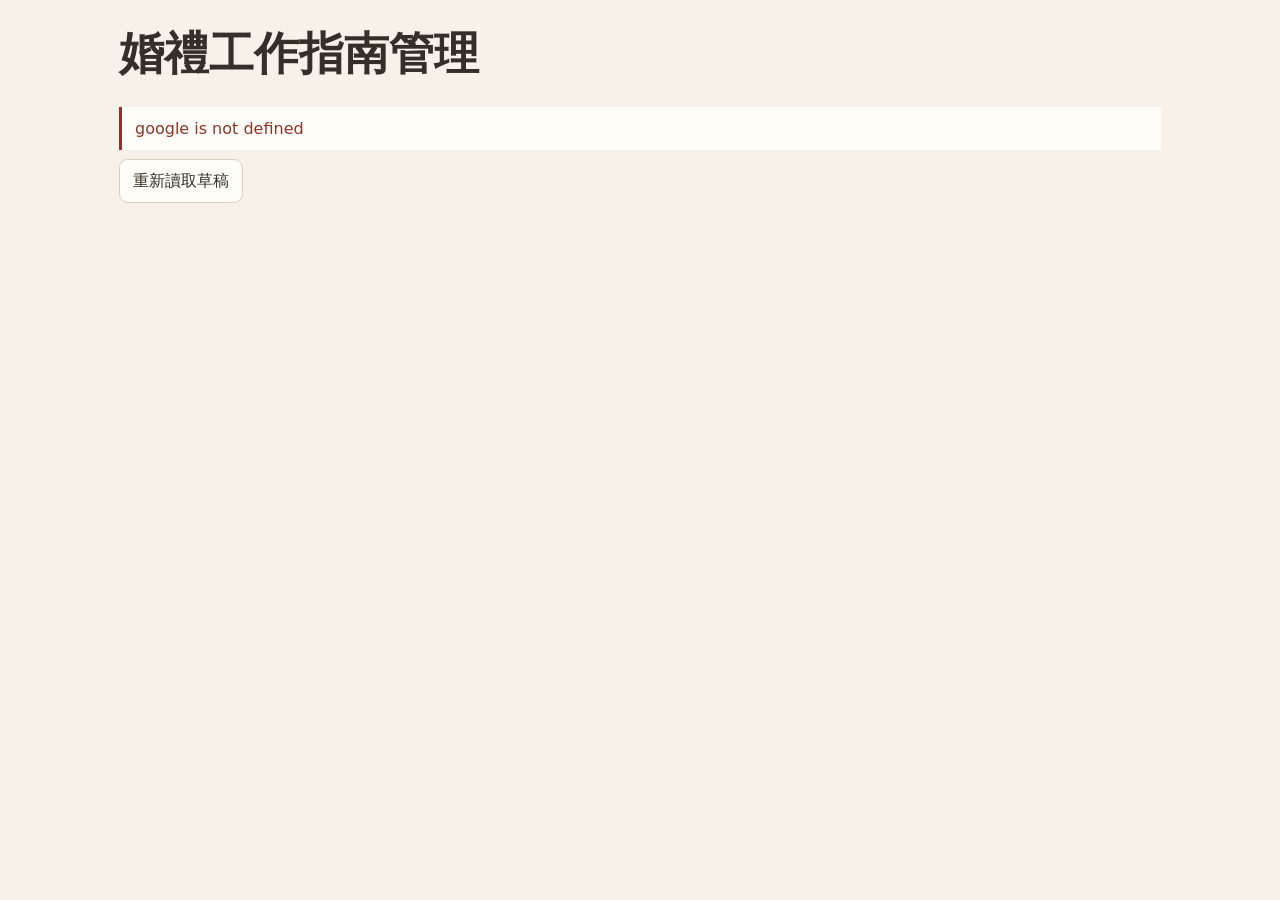
==== apps-script/admin/Editor.html @ 2d226c22 "更新顯示方式" ====
<!doctype html>
<html lang="zh-Hant">
<head>
  <meta charset="utf-8">
  <base target="_top">
  <style>
    :root { color-scheme: light; --paper:#fffdf7; --bg:#f6f2e9; --ink:#342f29; --gold:#725224; --line:#dacfbb; --error:#8c352c; }
    * { box-sizing:border-box; } body { margin:0; background:var(--bg); color:var(--ink); font:16px/1.6 system-ui,"PingFang TC",sans-serif; }
    [hidden] { display:none !important; } main { max-width:1080px; margin:auto; padding:1.2rem; } p { margin:.55rem 0; }
    h1,h2 { font-family:"Noto Serif TC","Songti TC",serif; } h1 { margin:0; font-size:clamp(1.8rem,5vw,2.8rem); } h2 { margin:.2rem 0 .65rem; }
    header, section, .toolbar, nav { margin-bottom:1rem; } header p { color:#665d4f; }
    button, input, textarea, select, .link { font:inherit; color:inherit; min-height:44px; }
    button, .link { border:1px solid var(--line); padding:.38rem .8rem; border-radius:.55rem; background:var(--paper); cursor:pointer; }
    button.primary { background:var(--gold); color:#fff; border-color:var(--gold); } button:disabled { opacity:.5; cursor:default; }
    button[aria-pressed="true"] { border-color:var(--gold); box-shadow:inset 0 -3px var(--gold); }
    button.danger { color:var(--error); } button:focus-visible, :focus-visible { outline:2px solid var(--gold); outline-offset:2px; }
    .toolbar, nav, .row-actions { display:flex; gap:.45rem; flex-wrap:wrap; align-items:center; }
    .status { border-left:3px solid var(--gold); padding:.55rem .8rem; background:var(--paper); white-space:pre-wrap; overflow-wrap:anywhere; }
    .status.error { color:var(--error); border-color:var(--error); } .muted { color:#665d4f; font-size:.92rem; }
    .panel, fieldset, .entries > details, .value-row { background:var(--paper); border:1px solid var(--line); border-radius:.7rem; padding:.75rem .9rem; min-width:0; }
    fieldset, .entries { margin:.75rem 0; } legend { font-weight:700; color:var(--gold); padding:0 .35rem; }
    label.field { display:block; margin:.55rem 0; } label.field > span { display:block; font-weight:600; }
    input:not([type=checkbox]), textarea, select { width:100%; border:1px solid var(--line); background:white; padding:.42rem .6rem; border-radius:.4rem; }
    input[type=checkbox] { min-height:0; width:1.25rem; height:1.25rem; vertical-align:middle; margin-right:.4rem; accent-color:var(--gold); }
    label.toggle { display:flex; align-items:center; min-height:44px; } textarea { resize:vertical; } code { overflow-wrap:anywhere; }
    .entries > details, .value-row { margin:.45rem 0; } .entries > details > summary { min-height:44px; cursor:pointer; padding:.35rem 0; font-weight:650; overflow-wrap:anywhere; }
    .entries { list-style:none; padding:0; } .value-row { display:flex; gap:.5rem; align-items:center; flex-wrap:wrap; }
    .value-row .field { flex:1 1 220px; margin:0; } .row-actions { margin:.35rem 0; }
    .work-item-fields { flex:1 1 250px; min-width:0; }
    .section-heading { display:flex; justify-content:space-between; flex-wrap:wrap; gap:.5rem; align-items:center; }
    .history { padding:0; list-style:none; } .history li { display:flex; justify-content:space-between; align-items:center; flex-wrap:wrap; gap:.5rem; border-top:1px solid var(--line); padding:.5rem 0; }
    iframe { width:100%; height:72vh; border:1px solid var(--line); border-radius:.6rem; background:var(--paper); }
    dialog { max-width:min(90vw,30rem); padding:1rem; background:var(--paper); color:var(--ink); border:1px solid var(--line); border-radius:.7rem; }
    dialog::backdrop { background:#342f2950; }
    dialog .toolbar { margin:.9rem 0 0; justify-content:flex-end; }
    input[type=file] { margin:.5rem 0; } small { font-size:.85rem; } .field small { display:block; }
    @media(max-width:520px) { main { padding:.7rem; } fieldset, .panel, .entries > details, .value-row { padding:.5rem; } }
  </style>
</head>
<body>
<main>
  <header>
    <h1>婚禮工作指南管理</h1>
    <p id="versions" aria-live="polite"></p>
  </header>
  <p class="status" id="status" role="status">正在讀取婚禮資料…</p>
  <div class="toolbar" id="reload-controls"><button type="button" id="reload">重新讀取草稿</button></div>
  <section id="setup" class="panel" hidden>
    <h2>建立第一份草稿</h2>
    <p>選擇從目前工作指南匯出的初始化 JSON。</p>
    <input id="seed" aria-label="婚禮資料 JSON" type="file" accept=".json,application/json">
    <div class="toolbar"><button type="button" id="review-seed">讀取並檢視</button><button type="button" id="initialize" class="primary" disabled>建立草稿</button></div>
    <p id="seed-info" class="muted"></p>
  </section>
  <div id="manager" hidden>
    <div class="toolbar">
      <button type="button" id="save" class="primary">儲存草稿</button>
      <button type="button" id="preview">預覽</button>
      <button type="button" id="publish">發布</button>
      <button type="button" id="export">匯出已儲存草稿</button>
      <button type="button" id="export-local">匯出目前修改</button>
    </div>
    <p class="muted">可見欄位會公開給工作人員。私人資料請填在內部備註，或把該項目設為隱藏。</p>
    <nav id="tabs" aria-label="編輯區塊"></nav>
    <section class="panel" id="workspace" aria-labelledby="section-name">
      <div class="section-heading"><h2 id="section-name"></h2><button type="button" id="edit">✎ 編輯</button></div>
      <div id="fields" hidden></div>
    </section>
    <section class="panel" id="preview-panel" hidden>
      <div class="section-heading"><h2>草稿預覽</h2><button type="button" id="close-preview">關閉預覽</button></div>
      <div id="preview-frame"></div>
    </section>
    <details class="panel"><summary>發布紀錄與還原</summary><ul class="history" id="history"></ul></details>
  </div>
</main>
<dialog id="confirmation" aria-labelledby="confirm-message">
  <p id="confirm-message"></p>
  <form class="toolbar" method="dialog">
    <button value="cancel" autofocus>取消</button>
    <button class="primary" id="confirm-yes" value="confirm">確認</button>
  </form>
</dialog>
<script>
'use strict';
const get = (id) => document.getElementById(id);
const tabs = [
  ['總流程', ['schedule', 'keyTimes']],
  ['人員及兼任', ['people', 'management', 'assignments']],
  ['工作組別', ['teams']],
  ['節目及影音', ['ceremony', 'cameraPositions', 'avCues', 'avInfo', 'avChecklist', 'equipment']],
  ['攝影及合照', ['photoGroups', 'photoServices']],
  ['撤場及婚宴', ['cleanup', 'reception']],
  ['顯示及其他資訊', ['sections', 'weddingInfo', 'venues', 'seating', 'privateNotes']]
];
const states = { confirmed:'已確認', tentative:'暫定', pending:'待公布' };
let model = null;
let draft;
let dirty = false;
let busy = false;
let selectedTab = 0;
let editing = false;
let seedReview = null;
let previewSession = null;

function node(tag, text) {
  const element = document.createElement(tag);
  if (text !== undefined) element.textContent = text;
  return element;
}
function button(text, click, className = '') {
  const item = node('button', text);
  item.type = 'button';
  item.className = className;
  item.onclick = click;
  return item;
}
function message(text, error = false) {
  get('status').textContent = text;
  get('status').classList.toggle('error', error);
}
function requestConfirmation(text) {
  const dialog = get('confirmation');
  dialog.returnValue = '';
  get('confirm-message').textContent = text;
  dialog.showModal();
  return new Promise((resolve) => {
    dialog.addEventListener('close', () => resolve(dialog.returnValue === 'confirm'), { once:true });
  });
}
function rpc(action, payload = {}) {
  return new Promise((resolve, reject) =>
    google.script.run.withSuccessHandler(resolve).withFailureHandler(reject).adminRequest(action, payload)
  );
}
async function perform(work) {
  if (busy) return;
  busy = true;
  document.querySelectorAll('button, input, textarea, select').forEach((control) => {
    control.dataset.wasDisabled = String(control.disabled);
    control.disabled = true;
  });
  try { await work(); }
  catch (error) { message(error.message || String(error), true); }
  finally {
    busy = false;
    document.querySelectorAll('[data-was-disabled]').forEach((control) => {
      control.disabled = control.dataset.wasDisabled === 'true';
      delete control.dataset.wasDisabled;
    });
    get('initialize').disabled = !seedReview;
  }
}
function formatTime(value) {
  return value ? new Date(value).toLocaleString('zh-TW', { timeZone:'Asia/Taipei', hour12:false }) : '尚未儲存';
}
function updateVersions() {
  if (!model) return;
  const published = model.published ? 'v' + model.published.version + '・' + formatTime(model.published.updatedAt) : '尚未發布';
  get('versions').textContent = (dirty ? '有未儲存的修改' : '草稿 ' + formatTime(model.draftUpdatedAt)) + '｜公開版本 ' + published;
}
function changed() { dirty = true; updateVersions(); }
window.addEventListener('beforeunload', (event) => {
  if (dirty) { event.preventDefault(); event.returnValue = ''; }
});

function applyState(result) {
  closePreview();
  model = { ...model, ...result };
  draft = result.draft;
  dirty = false;
  get('setup').hidden = Boolean(draft);
  get('manager').hidden = !draft;
  updateVersions();
  if (draft) {
    renderTabs();
    renderSection();
    renderHistory();
  }
}
function renderTabs() {
  get('tabs').replaceChildren(...tabs.map(([title], index) => {
    const item = button(title, () => {
      if (busy) return;
      selectedTab = index;
      editing = false;
      renderTabs();
      renderSection();
    });
    item.setAttribute('aria-pressed', String(index === selectedTab));
    return item;
  }));
}
function renderSection() {
  const [title, keys] = tabs[selectedTab];
  get('section-name').textContent = title;
  get('edit').textContent = editing ? '收合編輯' : '✎ 編輯';
  get('edit').setAttribute('aria-expanded', String(editing));
  get('fields').hidden = !editing;
  get('fields').replaceChildren();
  if (editing) keys.forEach((key) => renderField(get('fields'), model.schema.fields[key], draft, key));
}
get('edit').onclick = () => { editing = !editing; renderSection(); };

function optionsFor(type) {
  if (type === 'person') return draft.people.map(({ id, name }) => [id, name + '（' + id + '）']);
  if (type === 'team') return [...draft.teams, ...(draft.reception.groups || [])].map(({ id, name }) => [id, name]);
  if (type === 'event') return draft.schedule.flatMap(({ date, events }) => events.map(({ id, time, title }) => [id, date + ' ' + time + ' ' + title]));
  return Object.entries(states);
}
function fresh(spec) {
  if (spec.type === 'workItem') return { text: '' };
  if (spec.type === 'object') {
    return Object.fromEntries(Object.entries(spec.fields).filter(([, field]) => !field.optional).map(([key, field]) => [key, fresh(field)]));
  }
  if (spec.type === 'list') return [];
  if (spec.type === 'bool') return false;
  if (spec.type === 'status') return 'confirmed';
  if (spec.type === 'id') return 'item-' + crypto.randomUUID();
  return '';
}
function titleFor(item, spec, index) {
  const name = item.name || item.title || item.label || item.date || item.role || item.moment ||
    (item.personId && draft.people.find(({ id }) => id === item.personId)?.name) || item.id || (spec.label + ' ' + (index + 1));
  return (item.hidden ? '（已隱藏）' : '') + name.replace(/\{person:([^{}]+)\}/g, (_, id) => draft.people.find((person) => person.id === id)?.name || id);
}
function renderField(parent, spec, owner, key) {
  if (spec.type === 'object' || spec.type === 'list') {
    const box = node('fieldset');
    box.append(node('legend', spec.label));
    parent.append(box);
    if (spec.type === 'list') {
      renderList(box, spec, owner, key);
    } else {
      const value = owner[key] || {};
      Object.entries(spec.fields).forEach(([childKey, field]) => {
        if (!owner[key]) {
          const wrapper = node('div');
          wrapper.addEventListener('input', () => { owner[key] = value; });
          box.append(wrapper);
          renderField(wrapper, field, value, childKey);
        } else renderField(box, field, value, childKey);
      });
    }
    return;
  }
  const label = node('label');
  label.className = spec.type === 'bool' ? 'toggle' : 'field';
  let control;
  if (spec.type === 'bool') {
    control = node('input');
    control.type = 'checkbox';
    control.checked = owner[key] === true;
    label.append(control, node('span', spec.label));
  } else {
    label.append(node('span', spec.label));
    if (['person', 'team', 'event', 'status'].includes(spec.type)) {
      control = node('select');
      control.append(new Option('請選擇', ''));
      optionsFor(spec.type).forEach(([value, title]) => control.append(new Option(title, value)));
      if (owner[key] && ![...control.options].some((option) => option.value === owner[key])) {
        control.append(new Option('找不到 ' + owner[key], owner[key]));
      }
    } else {
      control = node(spec.type === 'id' ? 'input' : 'textarea');
      if (spec.type === 'id') control.readOnly = true;
      else {
        control.rows = String(owner[key] || '').length > 55 || spec.private ? 3 : 1;
        control.maxLength = spec.maxLength || (spec.private ? 12000 : 2500);
      }
    }
    control.value = owner[key] || '';
    label.append(control);
  }
  control.addEventListener('input', () => {
    owner[key] = spec.type === 'bool' ? control.checked : control.value;
    changed();
  });
  parent.append(label);
  if (spec.type === 'text' && !spec.private && /\{person:/.test(control.value)) {
    label.append(node('small', '人員代碼會在公開頁顯示對應姓名，修改姓名時會同步更新。'));
  }
}

function renderList(box, spec, owner, key) {
  const entries = node('div');
  entries.className = 'entries';
  const array = () => owner[key] || [];
  function draw(openIndex) {
    entries.replaceChildren();
    array().forEach((value, index) => {
      const isWork = spec.item.type === 'workItem';
      const isObject = spec.item.type === 'object';
      const row = node(isObject ? 'details' : 'div');
      if (isObject) {
        row.open = index === openIndex;
        row.append(node('summary', titleFor(value, spec.item, index)));
      } else row.className = 'value-row';
      const actions = node('div');
      actions.className = 'row-actions';
      function move(offset) {
        const target = index + offset;
        [array()[index], array()[target]] = [array()[target], array()[index]];
        changed();
        draw(target);
      }
      const up = button('上移', () => move(-1));
      const down = button('下移', () => move(1));
      up.disabled = index === 0;
      down.disabled = index === array().length - 1;
      actions.append(up, down, button('刪除', async () => {
        if (!await requestConfirmation('確定從草稿刪除這一項？')) return;
        if (!await requestConfirmation('請再次確認刪除。修改會在儲存草稿後同步。')) return;
        array().splice(index, 1);
        changed();
        draw();
      }, 'danger'));
      if (isObject) {
        row.append(actions);
        Object.entries(spec.item.fields).forEach(([fieldKey, field]) => renderField(row, field, value, fieldKey));
        row.addEventListener('input', () => { row.querySelector('summary').textContent = titleFor(value, spec.item, index); });
      } else if (isWork) {
        const item = typeof value === 'string' ? { text: value } : value;
        const fields = node('div');
        fields.className = 'work-item-fields';
        Object.entries(spec.item.fields).forEach(([fieldKey, field]) => renderField(fields, field, item, fieldKey));
        fields.addEventListener('input', () => { array()[index] = item; });
        row.append(fields, actions);
      } else {
        renderField(row, spec.item, array(), index);
        row.append(actions);
      }
      entries.append(row);
    });
  }
  box.append(entries, button('新增' + (spec.item.type === 'object' ? spec.item.label : spec.item.label === '人員' ? '人員' : '一項'), () => {
    if (!owner[key]) owner[key] = [];
    array().push(fresh(spec.item));
    changed();
    draw(array().length - 1);
    entries.lastElementChild?.querySelector('input:not([readonly]),textarea,select')?.focus();
  }));
  draw();
}

function renderHistory() {
  const list = get('history');
  list.replaceChildren();
  if (!model.history.length) list.append(node('li', '尚無發布紀錄'));
  model.history.forEach((entry) => {
    const row = node('li');
    row.append(node('span', 'v' + entry.version + '・' + formatTime(entry.updatedAt) + (entry.summary ? '・' + entry.summary : '')));
    const actions = node('div');
    actions.className = 'row-actions';
    actions.append(button('匯出', () => perform(async () => download(await rpc('export', { version:entry.version })))), button('還原至草稿', async () => {
      if (!await requestConfirmation('將 v' + entry.version + ' 還原到草稿？目前草稿與未儲存修改會被取代，公開版本仍會保留。')) return;
      perform(async () => {
        applyState(await rpc('restore', { revision:model.revision, version:entry.version }));
        message('已還原至草稿。預覽確認後可發布。');
      });
    }));
    row.append(actions);
    list.append(row);
  });
}
function download(value) {
  const blob = new Blob([JSON.stringify(value, null, 2)], { type:'application/json' });
  const link = node('a');
  const url = URL.createObjectURL(blob);
  link.href = url;
  link.download = '婚禮工作資料-' + (value.version || '未儲存') + '.json';
  link.click();
  setTimeout(() => URL.revokeObjectURL(url), 1000);
}
async function reload() {
  if (dirty && !await requestConfirmation('重新讀取會捨棄未儲存的修改。確定繼續？')) return;
  perform(async () => {
    applyState(await rpc('load'));
    message(draft ? '已讀取伺服器草稿。' : '請先建立第一份草稿。');
  });
}
get('reload').onclick = reload;
get('seed').onchange = () => {
  seedReview = null;
  get('seed-info').textContent = '';
  get('initialize').disabled = true;
};
get('review-seed').onclick = () => perform(async () => {
  const file = get('seed').files[0];
  if (!file || file.size > 800000) throw new Error('請選擇有效的初始化 JSON 檔案。');
  const parsed = JSON.parse(await file.text());
  const candidate = parsed.data || parsed;
  const sanitized = await rpc('preview', { data:candidate });
  seedReview = candidate;
  get('seed-info').textContent = '已驗證。含 ' + candidate.people.length + ' 位人員、' + candidate.teams.length + ' 個工作組別。';
  showPreview(sanitized);
});
get('initialize').onclick = () => perform(async () => {
  if (!seedReview) return;
  applyState(await rpc('initialize', { revision:model.revision, data:seedReview }));
  seedReview = null;
  message('已建立草稿，確認預覽後可發布。');
});
get('save').onclick = () => perform(async () => {
  if (!dirty) { message('草稿已是最新儲存版本。'); return; }
  applyState(await rpc('save', { revision:model.revision, data:draft }));
  message('草稿已儲存。');
});
get('publish').onclick = async () => {
  if (dirty) { message('請先儲存修改，再發布草稿。', true); return; }
  if (!await requestConfirmation('確定發布此草稿？所有工作人員將看到此版本。')) return;
  perform(async () => {
    applyState(await rpc('publish', { revision:model.revision }));
    message('已發布 v' + model.published.version + '・' + formatTime(model.published.updatedAt));
  });
};
get('export').onclick = () => perform(async () => download(await rpc('export')));
get('export-local').onclick = () => download({ data:draft });
get('preview').onclick = () => perform(async () => showPreview(await rpc('preview', { data:draft })));
get('close-preview').onclick = closePreview;

function closePreview() {
  clearTimeout(previewSession?.timer);
  previewSession = null;
  get('preview-frame').replaceChildren();
  get('preview-panel').hidden = true;
}
function showPreview(data) {
  closePreview();
  const panel = get('preview-panel');
  const parent = draft ? get('manager') : get('setup');
  parent.append(panel);
  const url = new URL(model.siteUrl);
  const nonce = crypto.randomUUID();
  url.hash = 'staff-preview=' + nonce;
  const frame = node('iframe');
  frame.title = '婚禮工作指南草稿預覽';
  frame.referrerPolicy = 'no-referrer';
  frame.src = url.href;
  previewSession = { frame, nonce, origin:url.origin, data, timer:setTimeout(() => {
    message('預覽頁未回應，請確認工作人員網站已安裝預覽功能且網址正確。', true);
  }, 12000) };
  get('preview-frame').append(frame);
  panel.hidden = false;
  panel.scrollIntoView({ block:'start' });
}
window.addEventListener('message', (event) => {
  const session = previewSession;
  if (!session || event.source !== session.frame.contentWindow || event.origin !== session.origin) return;
  if (event.data?.type !== 'staff-preview-ready' || event.data?.nonce !== session.nonce) return;
  clearTimeout(session.timer);
  session.frame.contentWindow.postMessage({ type:'staff-preview-data', nonce:session.nonce, data:session.data }, session.origin);
  message('正在預覽目前草稿。');
});
reload();
</script>
</body>
</html>
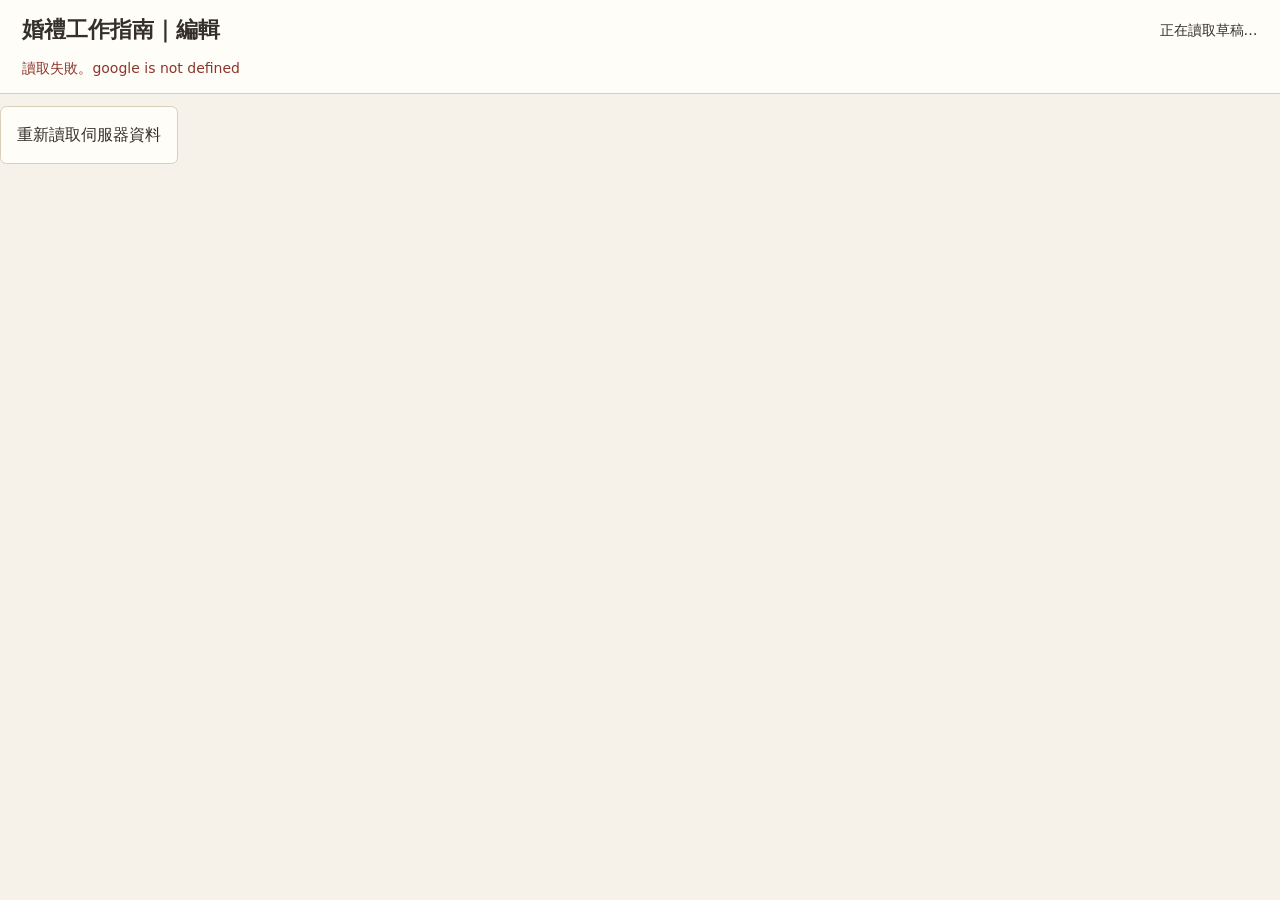
==== commit 596ea8cc: "介面更新" ====
--- a/apps-script/admin/Editor.html
+++ b/apps-script/admin/Editor.html
@@ -1,111 +1,141 @@
 <!doctype html>
 <html lang="zh-Hant">
 <head>
-  <meta charset="utf-8">
-  <base target="_top">
-  <style>
-    :root { color-scheme: light; --paper:#fffdf7; --bg:#f6f2e9; --ink:#342f29; --gold:#725224; --line:#dacfbb; --error:#8c352c; }
-    * { box-sizing:border-box; } body { margin:0; background:var(--bg); color:var(--ink); font:16px/1.6 system-ui,"PingFang TC",sans-serif; }
-    [hidden] { display:none !important; } main { max-width:1080px; margin:auto; padding:1.2rem; } p { margin:.55rem 0; }
-    h1,h2 { font-family:"Noto Serif TC","Songti TC",serif; } h1 { margin:0; font-size:clamp(1.8rem,5vw,2.8rem); } h2 { margin:.2rem 0 .65rem; }
-    header, section, .toolbar, nav { margin-bottom:1rem; } header p { color:#665d4f; }
-    button, input, textarea, select, .link { font:inherit; color:inherit; min-height:44px; }
-    button, .link { border:1px solid var(--line); padding:.38rem .8rem; border-radius:.55rem; background:var(--paper); cursor:pointer; }
-    button.primary { background:var(--gold); color:#fff; border-color:var(--gold); } button:disabled { opacity:.5; cursor:default; }
-    button[aria-pressed="true"] { border-color:var(--gold); box-shadow:inset 0 -3px var(--gold); }
-    button.danger { color:var(--error); } button:focus-visible, :focus-visible { outline:2px solid var(--gold); outline-offset:2px; }
-    .toolbar, nav, .row-actions { display:flex; gap:.45rem; flex-wrap:wrap; align-items:center; }
-    .status { border-left:3px solid var(--gold); padding:.55rem .8rem; background:var(--paper); white-space:pre-wrap; overflow-wrap:anywhere; }
-    .status.error { color:var(--error); border-color:var(--error); } .muted { color:#665d4f; font-size:.92rem; }
-    .panel, fieldset, .entries > details, .value-row { background:var(--paper); border:1px solid var(--line); border-radius:.7rem; padding:.75rem .9rem; min-width:0; }
-    fieldset, .entries { margin:.75rem 0; } legend { font-weight:700; color:var(--gold); padding:0 .35rem; }
-    label.field { display:block; margin:.55rem 0; } label.field > span { display:block; font-weight:600; }
-    input:not([type=checkbox]), textarea, select { width:100%; border:1px solid var(--line); background:white; padding:.42rem .6rem; border-radius:.4rem; }
-    input[type=checkbox] { min-height:0; width:1.25rem; height:1.25rem; vertical-align:middle; margin-right:.4rem; accent-color:var(--gold); }
-    label.toggle { display:flex; align-items:center; min-height:44px; } textarea { resize:vertical; } code { overflow-wrap:anywhere; }
-    .entries > details, .value-row { margin:.45rem 0; } .entries > details > summary { min-height:44px; cursor:pointer; padding:.35rem 0; font-weight:650; overflow-wrap:anywhere; }
-    .entries { list-style:none; padding:0; } .value-row { display:flex; gap:.5rem; align-items:center; flex-wrap:wrap; }
-    .value-row .field { flex:1 1 220px; margin:0; } .row-actions { margin:.35rem 0; }
-    .work-item-fields { flex:1 1 250px; min-width:0; }
-    .section-heading { display:flex; justify-content:space-between; flex-wrap:wrap; gap:.5rem; align-items:center; }
-    .history { padding:0; list-style:none; } .history li { display:flex; justify-content:space-between; align-items:center; flex-wrap:wrap; gap:.5rem; border-top:1px solid var(--line); padding:.5rem 0; }
-    iframe { width:100%; height:72vh; border:1px solid var(--line); border-radius:.6rem; background:var(--paper); }
-    dialog { max-width:min(90vw,30rem); padding:1rem; background:var(--paper); color:var(--ink); border:1px solid var(--line); border-radius:.7rem; }
-    dialog::backdrop { background:#342f2950; }
-    dialog .toolbar { margin:.9rem 0 0; justify-content:flex-end; }
-    input[type=file] { margin:.5rem 0; } small { font-size:.85rem; } .field small { display:block; }
-    @media(max-width:520px) { main { padding:.7rem; } fieldset, .panel, .entries > details, .value-row { padding:.5rem; } }
-  </style>
+<meta charset="utf-8">
+<base target="_top">
+<style>
+  :root { color-scheme:light; --paper:#fffdf7; --bg:#f6f2e9; --ink:#342f29; --gold:#725224; --line:#dacfbb; --error:#8c352c; }
+  * { box-sizing:border-box; }
+  body { margin:0; color:var(--ink); background:var(--bg); font:16px/1.5 system-ui,"PingFang TC",sans-serif; }
+  [hidden] { display:none!important; }
+  button,input,textarea,select { font:inherit; color:inherit; }
+  button { min-height:44px; padding:.35rem .7rem; border:1px solid var(--line); border-radius:.4rem; background:var(--paper); cursor:pointer; }
+  button:disabled { opacity:.5; cursor:default; }
+  button.primary { background:var(--gold); color:white; border-color:var(--gold); }
+  button.quiet { border-color:transparent; background:transparent; }
+  button[aria-pressed="true"] { border-color:var(--gold); color:var(--gold); }
+  :focus-visible { outline:2px solid var(--gold); outline-offset:2px; }
+  h1,h2,h3,p { margin:.35rem 0; }
+  h1,h2 { font-family:"Noto Serif TC","Songti TC",serif; }
+  h1 { font-size:1.35rem; } h2 { font-size:1.35rem; } h3 { font-size:1rem; }
+  header { background:var(--paper); border-bottom:1px solid var(--line); position:sticky; top:0; z-index:1; }
+  .top { max-width:1360px; margin:auto; padding:.55rem clamp(.6rem,3vw,1.4rem); }
+  .row { display:flex; flex-wrap:wrap; gap:.35rem .5rem; align-items:center; }
+  .spread { justify-content:space-between; }
+  #state,#feedback,#frame-status { font-size:.875rem; }
+  #feedback,#form-error { white-space:pre-line; overflow-wrap:anywhere; }
+  .error,.danger { color:var(--error); }
+  .muted { color:#655a49; }
+  #manager { max-width:1360px; margin:auto; padding:0 clamp(.35rem,3vw,1.4rem); }
+  .nav { padding:.3rem 0; }
+  iframe { display:block; width:100%; height:calc(100dvh - 156px); min-height:380px; border:1px solid var(--line); border-radius:.5rem; background:var(--bg); }
+  body:has(#tools:not([hidden])) { height:100dvh; display:grid; grid-template-rows:auto minmax(0,1fr); overflow:hidden; }
+  body:has(#tools:not([hidden])) #manager { width:100%; margin:0 auto; display:flex; flex-direction:column; }
+  body:has(#tools:not([hidden])) #frame { min-height:0; flex:1; padding-bottom:.45rem; }
+  body:has(#tools:not([hidden])) iframe { height:100%; min-height:0; }
+  dialog { width:min(calc(100% - 1rem),39rem); max-height:calc(100dvh - 1rem); margin:auto; padding:0; border:1px solid var(--line); border-radius:.65rem; color:var(--ink); background:var(--paper); }
+  dialog::backdrop { background:#342f2955; }
+  .dialog-head,.dialog-body,.dialog-foot { padding:.68rem 1rem; }
+  .dialog-head { position:sticky; top:0; z-index:1; background:var(--paper); border-bottom:1px solid var(--line); }
+  .dialog-foot { position:sticky; bottom:0; background:var(--paper); border-top:1px solid var(--line); justify-content:flex-end; }
+  .dialog-body>*+* { margin-top:.65rem; }
+  .field { display:block; min-width:0; }
+  .field>span { display:block; font-weight:650; margin-bottom:.22rem; }
+  input:not([type=checkbox]),textarea,select { width:100%; min-height:44px; padding:.4rem .6rem; border:1px solid var(--line); border-radius:.35rem; background:white; }
+  textarea { resize:vertical; }
+  .toggle { display:flex; align-items:center; gap:.5rem; min-height:44px; }
+  input[type=checkbox] { width:1.2rem; height:1.2rem; accent-color:var(--gold); margin:0; flex-shrink:0; }
+  details > summary { min-height:44px; padding:.55rem 0; cursor:pointer; font-weight:650; overflow-wrap:anywhere; }
+  .fields { display:grid; gap:.6rem; min-width:0; }
+  .entries,.history,.options,.changes { list-style:none; margin:0; padding:0; }
+  .entries>details,.entries>.value-row,.history>li,.changes>li,.options>li { border-top:1px solid var(--line); }
+  .value-row,.changes>li,.history>li { padding:.55rem 0; overflow-wrap:anywhere; }
+  .entries>details>.fields { padding:.15rem 0 .55rem; }
+  .option { width:100%; text-align:left; }
+  .member-options { margin:0; max-height:12rem; overflow:auto; display:grid; grid-template-columns:repeat(auto-fit,minmax(7rem,1fr)); padding:0 .2rem; }
+  .entry-tools { margin:.25rem 0 .6rem; }
+  .changes dl { display:grid; grid-template-columns:max-content minmax(0,1fr); gap:.2rem .8rem; margin:.3rem 0; }
+  .changes dt { color:#655a49; } .changes dd { margin:0; white-space:pre-wrap; }
+  #setup, #retry { margin:.7rem auto; max-width:36rem; padding:1rem; }
+  @media(max-width:560px) {
+    .top { padding:.4rem .55rem; }
+    h1 { font-size:1.15rem; }
+    iframe { height:calc(100dvh - 196px); }
+    .nav { gap:.15rem; } .nav button { padding-inline:.3rem; font-size:.8125rem; }
+    .dialog-head,.dialog-body,.dialog-foot { padding:.55rem .7rem; }
+  }
+</style>
 </head>
 <body>
-<main>
-  <header>
-    <h1>婚禮工作指南管理</h1>
-    <p id="versions" aria-live="polite"></p>
-  </header>
-  <p class="status" id="status" role="status">正在讀取婚禮資料…</p>
-  <div class="toolbar" id="reload-controls"><button type="button" id="reload">重新讀取草稿</button></div>
-  <section id="setup" class="panel" hidden>
-    <h2>建立第一份草稿</h2>
-    <p>選擇從目前工作指南匯出的初始化 JSON。</p>
-    <input id="seed" aria-label="婚禮資料 JSON" type="file" accept=".json,application/json">
-    <div class="toolbar"><button type="button" id="review-seed">讀取並檢視</button><button type="button" id="initialize" class="primary" disabled>建立草稿</button></div>
-    <p id="seed-info" class="muted"></p>
-  </section>
-  <div id="manager" hidden>
-    <div class="toolbar">
-      <button type="button" id="save" class="primary">儲存草稿</button>
-      <button type="button" id="preview">預覽</button>
-      <button type="button" id="publish">發布</button>
-      <button type="button" id="export">匯出已儲存草稿</button>
-      <button type="button" id="export-local">匯出目前修改</button>
+<header>
+  <div class="top">
+    <div class="row spread"><h1>婚禮工作指南｜編輯</h1><span id="state" role="status">正在讀取草稿…</span></div>
+    <div class="row" id="tools" hidden>
+      <button id="save" type="button">儲存草稿</button>
+      <button id="preview" type="button" aria-pressed="false">預覽</button>
+      <button id="publish" type="button" class="primary">發布</button>
+      <button id="advanced" type="button" class="quiet">進階設定</button>
     </div>
-    <p class="muted">可見欄位會公開給工作人員。私人資料請填在內部備註，或把該項目設為隱藏。</p>
-    <nav id="tabs" aria-label="編輯區塊"></nav>
-    <section class="panel" id="workspace" aria-labelledby="section-name">
-      <div class="section-heading"><h2 id="section-name"></h2><button type="button" id="edit">✎ 編輯</button></div>
-      <div id="fields" hidden></div>
-    </section>
-    <section class="panel" id="preview-panel" hidden>
-      <div class="section-heading"><h2>草稿預覽</h2><button type="button" id="close-preview">關閉預覽</button></div>
-      <div id="preview-frame"></div>
-    </section>
-    <details class="panel"><summary>發布紀錄與還原</summary><ul class="history" id="history"></ul></details>
+    <p id="feedback" role="status" hidden></p>
   </div>
+</header>
+<button id="retry" type="button" hidden>重新讀取伺服器資料</button>
+<section id="setup" hidden>
+  <h2>建立第一份草稿</h2>
+  <input id="seed" aria-label="婚禮資料 JSON" type="file" accept=".json,application/json">
+  <div class="row"><button id="review-seed" type="button">驗證並預覽</button><button id="initialize" type="button" class="primary" disabled>建立草稿</button></div>
+  <p id="seed-info" class="muted"></p>
+</section>
+<main id="manager" hidden>
+  <nav class="row nav" aria-label="編輯導覽" id="navigation">
+    <button type="button" data-section="schedule" aria-pressed="true" class="quiet">當日總流程</button>
+    <button type="button" data-section="teams" class="quiet">工作分配及各組指南</button>
+    <button type="button" data-section="reception" class="quiet">婚宴安排</button>
+    <button type="button" id="library">新增／隱藏</button>
+  </nav>
+  <p id="frame-status" class="muted" role="status" hidden></p>
+  <div id="frame"></div>
 </main>
+<dialog id="panel" aria-labelledby="panel-title">
+  <div class="dialog-head row spread"><h2 id="panel-title"></h2><button type="button" id="close" class="quiet">關閉</button></div>
+  <div class="dialog-body" id="panel-body"></div>
+  <div class="dialog-foot row" id="panel-actions"></div>
+</dialog>
 <dialog id="confirmation" aria-labelledby="confirm-message">
-  <p id="confirm-message"></p>
-  <form class="toolbar" method="dialog">
-    <button value="cancel" autofocus>取消</button>
-    <button class="primary" id="confirm-yes" value="confirm">確認</button>
-  </form>
+  <div class="dialog-body" id="confirm-message"></div>
+  <form class="dialog-foot row" method="dialog"><button value="cancel" autofocus>取消</button><button value="confirm" class="primary">確認</button></form>
 </dialog>
 <script>
 'use strict';
 const get = (id) => document.getElementById(id);
-const tabs = [
-  ['總流程', ['schedule', 'keyTimes']],
-  ['人員及兼任', ['people', 'management', 'assignments']],
-  ['工作組別', ['teams']],
-  ['節目及影音', ['ceremony', 'cameraPositions', 'avCues', 'avInfo', 'avChecklist', 'equipment']],
-  ['攝影及合照', ['photoGroups', 'photoServices']],
-  ['撤場及婚宴', ['cleanup', 'reception']],
-  ['顯示及其他資訊', ['sections', 'weddingInfo', 'venues', 'seating', 'privateNotes']]
-];
 const states = { confirmed:'已確認', tentative:'暫定', pending:'待公布' };
-let model = null;
-let draft;
-let dirty = false;
-let busy = false;
-let selectedTab = 0;
-let editing = false;
-let seedReview = null;
-let previewSession = null;
-
+const friendly = {
+  overviewTitle:'總流程顯示名稱（可留空）', overviewHidden:'從當日總流程隱藏',
+  indexHidden:'從工作分配索引隱藏', guideTeamIds:'也顯示於以下工作指南',
+  memberIds:'組員', supportIds:'機動支援', candidateIds:'待核對姓名',
+  scheduleId:'沿用總流程時間', startEventId:'開始時間連結', endEventId:'目標結束時間連結',
+  summary:'工作說明', note:'補充說明', advanceTeam:'先遣人員', status:'安排狀態'
+};
+const areas = {
+  schedule:['當日總流程','schedule'], teams:['工作組別','teams'], reception:['婚宴安排','reception'],
+  management:['現場統籌及各區負責人','management'], assignments:['兼任工作交接','assignments'],
+  ceremony:['婚禮節目及時間','ceremony'], cameraPositions:['直播機位','cameraPositions'],
+  avCues:['影音操作提示','avCues'], avChecklist:['影音測試及設備說明','avChecklist','equipment','avInfo'],
+  photoGroups:['大合照安排','photoGroups'], photoServices:['攝影及背板服務','photoServices'],
+  cleanup:['撤場期限、工作及物資去向','cleanup'], venues:['場地、地址及動線','venues'],
+  seating:['座位及大合照配置說明','seating'], people:['工作人員名單','people'],
+  sections:['網站區塊顯示設定','sections'], weddingInfo:['新人及場地資訊','weddingInfo'],
+  keyTimes:['重要時間','keyTimes'], privateNotes:['內部備註','privateNotes']
+};
+let model, draft, visibleDraft, session, transaction, seedReview;
+let dirty = false, busy = false, checking = false, previewOnly = false, selectedSection = 'schedule';
+
+const copy = (value) => JSON.parse(JSON.stringify(value));
+const same = (a, b) => JSON.stringify(a) === JSON.stringify(b);
 function node(tag, text) {
-  const element = document.createElement(tag);
-  if (text !== undefined) element.textContent = text;
-  return element;
+  const item = document.createElement(tag);
+  if (text !== undefined) item.textContent = text;
+  return item;
 }
 function button(text, click, className = '') {
   const item = node('button', text);
@@ -114,11 +144,26 @@
   item.onclick = click;
   return item;
 }
-function message(text, error = false) {
-  get('status').textContent = text;
-  get('status').classList.toggle('error', error);
-}
-function requestConfirmation(text) {
+function message(text = '', error = false) {
+  const item = get('feedback');
+  item.textContent = text;
+  item.hidden = !text;
+  item.classList.toggle('error', error);
+}
+function formatTime(value) {
+  return new Date(value).toLocaleString('zh-TW', { timeZone:'Asia/Taipei', hour12:false });
+}
+function updateState() {
+  if (!model) return;
+  const published = model.published;
+  get('state').textContent = dirty ? '尚未儲存的修改' : published?.version === model.revision
+    ? '已發布最新版本・' + formatTime(published.updatedAt)
+    : draft ? '草稿已儲存，尚未發布' : '尚未建立草稿';
+  get('save').disabled = busy || checking || !dirty;
+  get('publish').disabled = busy || checking || !dirty && published?.version === model.revision;
+  get('advanced').disabled = busy || checking;
+}
+function confirmAction(text) {
   const dialog = get('confirmation');
   dialog.returnValue = '';
   get('confirm-message').textContent = text;
@@ -132,325 +177,778 @@
     google.script.run.withSuccessHandler(resolve).withFailureHandler(reject).adminRequest(action, payload)
   );
 }
-async function perform(work) {
-  if (busy) return;
+async function perform(work, label) {
+  if (busy || checking) return;
   busy = true;
-  document.querySelectorAll('button, input, textarea, select').forEach((control) => {
-    control.dataset.wasDisabled = String(control.disabled);
-    control.disabled = true;
-  });
+  updateState();
+  message();
   try { await work(); }
-  catch (error) { message(error.message || String(error), true); }
-  finally {
-    busy = false;
-    document.querySelectorAll('[data-was-disabled]').forEach((control) => {
-      control.disabled = control.dataset.wasDisabled === 'true';
-      delete control.dataset.wasDisabled;
-    });
-    get('initialize').disabled = !seedReview;
-  }
-}
-function formatTime(value) {
-  return value ? new Date(value).toLocaleString('zh-TW', { timeZone:'Asia/Taipei', hour12:false }) : '尚未儲存';
-}
-function updateVersions() {
-  if (!model) return;
-  const published = model.published ? 'v' + model.published.version + '・' + formatTime(model.published.updatedAt) : '尚未發布';
-  get('versions').textContent = (dirty ? '有未儲存的修改' : '草稿 ' + formatTime(model.draftUpdatedAt)) + '｜公開版本 ' + published;
-}
-function changed() { dirty = true; updateVersions(); }
+  catch (error) {
+    const text = label + '。' + (error.message || String(error));
+    if (get('panel').open) {
+      get('panel-error')?.remove();
+      const item = node('p',text);
+      item.id = 'panel-error';
+      item.className = 'error';
+      item.setAttribute('role','alert');
+      get('panel-body').prepend(item);
+    } else message(text,true);
+  }
+  finally { busy = false; updateState(); }
+}
 window.addEventListener('beforeunload', (event) => {
-  if (dirty) { event.preventDefault(); event.returnValue = ''; }
+  if (dirty || transaction?.modified()) { event.preventDefault(); event.returnValue = ''; }
 });
 
-function applyState(result) {
-  closePreview();
+function frameNotice(text = '') {
+  get('frame-status').hidden = !text;
+  get('frame-status').textContent = text;
+}
+function sendPreview(type, more) {
+  if (session?.ready) session.frame.contentWindow.postMessage({ type, nonce:session.nonce, ...more }, session.origin);
+}
+function renderPreview() {
+  if (!visibleDraft) return;
+  if (!session) {
+    const url = new URL(model.siteUrl);
+    url.searchParams.set('staff-editor', '2');
+    const nonce = crypto.randomUUID();
+    url.hash = 'staff-preview=' + nonce;
+    const frame = node('iframe');
+    frame.title = '婚禮工作指南即時預覽';
+    frame.referrerPolicy = 'no-referrer';
+    frame.src = url.href;
+    session = { frame, nonce, origin:url.origin, ready:false, received:false };
+    get('frame').replaceChildren(frame);
+    frameNotice('正在開啟網站預覽…');
+    session.timer = setTimeout(() => {
+      if (!session?.received) frameNotice('預覽尚未回應。可從進階設定重新載入預覽。');
+    }, 12000);
+  }
+  session.received = false;
+  sendPreview('staff-preview-data', { data:visibleDraft, editing:Boolean(draft) && !previewOnly });
+}
+window.addEventListener('message', (event) => {
+  if (!session || event.source !== session.frame.contentWindow || event.origin !== session.origin) return;
+  const message = event.data;
+  if (message?.nonce !== session.nonce) return;
+  if (message.type === 'staff-preview-ready') {
+    session.ready = true;
+    renderPreview();
+  } else if (message.type === 'staff-preview-rendered') {
+    session.received = true;
+    clearTimeout(session.timer);
+    frameNotice();
+  } else if (message.type === 'staff-preview-edit' && session.received && draft && !previewOnly &&
+      !busy && !checking && !get('panel').open) {
+    selectContent(message.target);
+  }
+});
+function setPreviewMode(only) {
+  previewOnly = only;
+  get('preview').setAttribute('aria-pressed', String(only));
+  get('preview').textContent = only ? '返回編輯' : '預覽';
+  get('navigation').hidden = only;
+  renderPreview();
+}
+get('preview').onclick = () => { if (!busy && !checking) setPreviewMode(!previewOnly); };
+
+async function applyState(result) {
   model = { ...model, ...result };
   draft = result.draft;
   dirty = false;
   get('setup').hidden = Boolean(draft);
-  get('manager').hidden = !draft;
-  updateVersions();
-  if (draft) {
-    renderTabs();
-    renderSection();
-    renderHistory();
-  }
-}
-function renderTabs() {
-  get('tabs').replaceChildren(...tabs.map(([title], index) => {
-    const item = button(title, () => {
-      if (busy) return;
-      selectedTab = index;
-      editing = false;
-      renderTabs();
-      renderSection();
-    });
-    item.setAttribute('aria-pressed', String(index === selectedTab));
-    return item;
-  }));
-}
-function renderSection() {
-  const [title, keys] = tabs[selectedTab];
-  get('section-name').textContent = title;
-  get('edit').textContent = editing ? '收合編輯' : '✎ 編輯';
-  get('edit').setAttribute('aria-expanded', String(editing));
-  get('fields').hidden = !editing;
-  get('fields').replaceChildren();
-  if (editing) keys.forEach((key) => renderField(get('fields'), model.schema.fields[key], draft, key));
-}
-get('edit').onclick = () => { editing = !editing; renderSection(); };
-
-function optionsFor(type) {
-  if (type === 'person') return draft.people.map(({ id, name }) => [id, name + '（' + id + '）']);
-  if (type === 'team') return [...draft.teams, ...(draft.reception.groups || [])].map(({ id, name }) => [id, name]);
-  if (type === 'event') return draft.schedule.flatMap(({ date, events }) => events.map(({ id, time, title }) => [id, date + ' ' + time + ' ' + title]));
+  get('tools').hidden = !draft;
+  get('retry').hidden = true;
+  get('navigation').hidden = !draft || previewOnly;
+  updateState();
+  if (!draft) return;
+  get('manager').hidden = false;
+  try {
+    visibleDraft = await rpc('preview', { data:draft });
+    renderPreview();
+  } catch (error) {
+    frameNotice('無法更新預覽。' + (error.message || error));
+  }
+}
+async function reload() {
+  if (dirty && !await confirmAction('重新讀取會捨棄未儲存的修改。確定繼續？')) return;
+  dismissPanel();
+  await perform(async () => applyState(await rpc('load')), '讀取失敗');
+  if (!model) get('retry').hidden = false;
+}
+get('retry').onclick = reload;
+get('navigation').addEventListener('click', (event) => {
+  const section = event.target.dataset.section;
+  if (!section) return;
+  selectedSection = section;
+  get('navigation').querySelectorAll('[data-section]').forEach((item) =>
+    item.setAttribute('aria-pressed', String(item.dataset.section === section)));
+  sendPreview('staff-preview-navigate', { section });
+});
+get('library').onclick = showLibrary;
+
+function panel(title) {
+  get('panel-title').textContent = title;
+  get('panel-body').replaceChildren();
+  get('panel-actions').replaceChildren();
+  get('panel-actions').hidden = true;
+  if (!get('panel').open) get('panel').showModal();
+  get('panel').scrollTop = 0;
+  return get('panel-body');
+}
+async function closePanel() {
+  if (checking || transaction?.modified() && !await confirmAction('捨棄這個視窗中尚未套用的修改？')) return;
+  dismissPanel();
+}
+function dismissPanel() {
+  transaction = null;
+  get('panel').close();
+}
+get('close').onclick = closePanel;
+get('panel').addEventListener('cancel', (event) => { event.preventDefault(); closePanel(); });
+
+function namesIn(value, data) {
+  const names = new Map(data.people.map(({ id, name }) => [id, name]));
+  return String(value ?? '').replace(/\{person:([^{}]+)\}/g, (_, id) => names.get(id) || '（人員待確認）');
+}
+function optionsFor(type, data) {
+  if (type === 'person') return data.people.map(({ id, name }) => [id, name]);
+  if (type === 'team') return [...data.teams, ...(data.reception.groups || [])].map(({ id, name }) => [id, namesIn(name, data)]);
+  if (type === 'event') return data.schedule.flatMap(({ events }) => events.map(({ id, time, title }) => [id, time + ' ' + namesIn(title, data)]));
   return Object.entries(states);
 }
 function fresh(spec) {
-  if (spec.type === 'workItem') return { text: '' };
-  if (spec.type === 'object') {
-    return Object.fromEntries(Object.entries(spec.fields).filter(([, field]) => !field.optional).map(([key, field]) => [key, fresh(field)]));
-  }
+  if (spec.type === 'workItem') return { text:'' };
+  if (spec.type === 'object') return Object.fromEntries(Object.entries(spec.fields)
+    .filter(([, field]) => !field.optional).map(([key, field]) => [key, fresh(field)]));
   if (spec.type === 'list') return [];
   if (spec.type === 'bool') return false;
   if (spec.type === 'status') return 'confirmed';
   if (spec.type === 'id') return 'item-' + crypto.randomUUID();
   return '';
 }
-function titleFor(item, spec, index) {
-  const name = item.name || item.title || item.label || item.date || item.role || item.moment ||
-    (item.personId && draft.people.find(({ id }) => id === item.personId)?.name) || item.id || (spec.label + ' ' + (index + 1));
-  return (item.hidden ? '（已隱藏）' : '') + name.replace(/\{person:([^{}]+)\}/g, (_, id) => draft.people.find((person) => person.id === id)?.name || id);
-}
-function renderField(parent, spec, owner, key) {
-  if (spec.type === 'object' || spec.type === 'list') {
-    const box = node('fieldset');
-    box.append(node('legend', spec.label));
+function titleFor(item, spec, index, data) {
+  if (typeof item === 'string') return namesIn(item, data);
+  const person = optionsFor('person', data).find(([id]) => id === item.personId)?.[1];
+  return namesIn(item.name || item.title || item.label || item.date || item.role || item.moment ||
+    item.text || person || spec.label + ' ' + (index + 1), data);
+}
+function appendFields(parent, specs, owner, path, data, preferred) {
+  Object.entries(specs).forEach(([key, spec]) => renderField(parent, spec, owner, key, [...path,key], data, preferred));
+}
+function fieldLabel(spec, key) {
+  return key === 'hidden' ? '顯示於網站' : friendly[key] || spec.label;
+}
+function renderField(parent, spec, owner, key, path, data, preferred) {
+  if (spec.type === 'id' || spec.private && !transaction.private) return;
+  if (spec.type === 'list' && spec.item.type === 'person') {
+    renderMembers(parent, spec, owner, key, path, data, preferred);
+    return;
+  }
+  if (spec.type === 'list' || spec.type === 'object') {
+    const group = node('div');
+    group.className = 'fields';
+    const nested = spec.type === 'list' && (path.length > 1 || key === 'periods');
+    const box = nested ? node('details') : group;
+    if (nested) {
+      box.append(node('summary', fieldLabel(spec, key)), group);
+      box.open = preferred && path.every((part, index) => part === preferred[index]);
+    } else group.append(node('h3', fieldLabel(spec, key)));
     parent.append(box);
-    if (spec.type === 'list') {
-      renderList(box, spec, owner, key);
-    } else {
+    if (spec.type === 'list') renderList(group, spec, owner, key, path, data, preferred);
+    else {
       const value = owner[key] || {};
-      Object.entries(spec.fields).forEach(([childKey, field]) => {
-        if (!owner[key]) {
-          const wrapper = node('div');
-          wrapper.addEventListener('input', () => { owner[key] = value; });
-          box.append(wrapper);
-          renderField(wrapper, field, value, childKey);
-        } else renderField(box, field, value, childKey);
-      });
+      group.addEventListener('input', () => { owner[key] = value; });
+      group.addEventListener('change', () => { owner[key] = value; });
+      appendFields(group, spec.fields, value, path, data, preferred);
     }
     return;
   }
   const label = node('label');
-  label.className = spec.type === 'bool' ? 'toggle' : 'field';
+  const caption = node('span', fieldLabel(spec, key));
   let control;
   if (spec.type === 'bool') {
+    label.className = 'toggle';
     control = node('input');
     control.type = 'checkbox';
-    control.checked = owner[key] === true;
-    label.append(control, node('span', spec.label));
+    control.checked = key === 'hidden' ? !owner[key] : Boolean(owner[key]);
+    label.append(control, caption);
   } else {
-    label.append(node('span', spec.label));
-    if (['person', 'team', 'event', 'status'].includes(spec.type)) {
+    label.className = 'field';
+    label.append(caption);
+    if (['person','team','event','status'].includes(spec.type)) {
       control = node('select');
-      control.append(new Option('請選擇', ''));
-      optionsFor(spec.type).forEach(([value, title]) => control.append(new Option(title, value)));
-      if (owner[key] && ![...control.options].some((option) => option.value === owner[key])) {
-        control.append(new Option('找不到 ' + owner[key], owner[key]));
-      }
+      if (spec.optional || !owner[key]) control.append(new Option(spec.optional ? '未指定' : '請選擇', ''));
+      optionsFor(spec.type, data).forEach(([value, text]) => control.append(new Option(text, value)));
+      control.value = owner[key] || '';
     } else {
-      control = node(spec.type === 'id' ? 'input' : 'textarea');
-      if (spec.type === 'id') control.readOnly = true;
-      else {
-        control.rows = String(owner[key] || '').length > 55 || spec.private ? 3 : 1;
-        control.maxLength = spec.maxLength || (spec.private ? 12000 : 2500);
-      }
-    }
-    control.value = owner[key] || '';
+      const original = spec.private ? String(owner[key] || '') : namesIn(owner[key], data);
+      const multiline = spec.private || original.length > 42 || ['text','summary','detail','work','note'].includes(key);
+      control = node(multiline ? 'textarea' : 'input');
+      control.maxLength = spec.maxLength || (spec.private ? 12000 : 2500);
+      control.value = original;
+      if (multiline) control.rows = original.length > 110 ? 4 : 2;
+    }
     label.append(control);
   }
   control.addEventListener('input', () => {
-    owner[key] = spec.type === 'bool' ? control.checked : control.value;
-    changed();
+    if (spec.type === 'bool') owner[key] = key === 'hidden' ? !control.checked : control.checked;
+    else if (!control.value && spec.optional && ['person','team','event','status'].includes(spec.type)) delete owner[key];
+    else owner[key] = control.value;
   });
   parent.append(label);
-  if (spec.type === 'text' && !spec.private && /\{person:/.test(control.value)) {
-    label.append(node('small', '人員代碼會在公開頁顯示對應姓名，修改姓名時會同步更新。'));
-  }
-}
-
-function renderList(box, spec, owner, key) {
+  if (same(path, preferred)) transaction.focus = control;
+}
+
+function renderMembers(parent, spec, owner, key, path, data, preferred) {
+  const box = node('details');
+  const summary = node('summary');
+  const items = node('div');
+  items.className = 'member-options';
+  box.open = same(path, preferred);
+  box.append(summary, items);
+  const name = node('input');
+  name.placeholder = '輸入姓名';
+  name.setAttribute('aria-label', '新工作人員姓名');
+  const add = async () => {
+    const value = name.value.trim();
+    if (!value) { name.focus(); return; }
+    if (data.people.some((person) => person.name.trim() === value) &&
+        !await confirmAction('已有同名人員「' + value + '」。確認是不同的人，再新增一筆？')) return;
+    const person = { ...fresh(model.schema.fields.people.item), name:value };
+    data.people.push(person);
+    owner[key] = [...(owner[key] || []), person.id];
+    name.value = '';
+    draw();
+  };
+  function draw() {
+    const selected = owner[key] || [];
+    summary.textContent = fieldLabel(spec, key) + (selected.length ? '｜' + selected.map((id) =>
+      data.people.find((person) => person.id === id)?.name).filter(Boolean).join('、') : '');
+    items.replaceChildren(...data.people.map(({ id, name }) => {
+      const label = node('label');
+      label.className = 'toggle';
+      const check = node('input');
+      check.type = 'checkbox';
+      check.checked = selected.includes(id);
+      check.addEventListener('change', () => {
+        const current = owner[key] || [];
+        owner[key] = check.checked ? [...current, id] : current.filter((value) => value !== id);
+        summary.textContent = fieldLabel(spec, key) + '｜' + data.people.filter((person) => owner[key].includes(person.id)).map((person) => person.name).join('、');
+      });
+      label.append(check, node('span', name));
+      return label;
+    }));
+  }
+  if (key === 'memberIds') {
+    const tools = node('div');
+    tools.className = 'row';
+    tools.append(name, button('新增這位人員並加入', add));
+    box.append(tools);
+  }
+  parent.append(box);
+  draw();
+}
+
+async function confirmDelete(title) {
+  return await confirmAction('要刪除「' + title + '」嗎？') &&
+    await confirmAction('請再次確認刪除「' + title + '」。');
+}
+function entryTools(container, array, index, title, redraw) {
+  const controls = node('div');
+  controls.className = 'row entry-tools';
+  for (const [offset, label] of [[-1,'上移'],[1,'下移']]) {
+    const move = button(label, () => {
+      const destination = index + offset;
+      [array[index], array[destination]] = [array[destination], array[index]];
+      redraw(destination);
+    });
+    move.disabled = index + offset < 0 || index + offset >= array.length;
+    controls.append(move);
+  }
+  controls.append(button('刪除', async () => {
+    if (!await confirmDelete(title)) return;
+    array.splice(index,1);
+    redraw();
+  }, 'danger quiet'));
+  container.append(controls);
+}
+
+function renderList(parent, spec, owner, key, path, data, preferred) {
   const entries = node('div');
   entries.className = 'entries';
   const array = () => owner[key] || [];
-  function draw(openIndex) {
-    entries.replaceChildren();
-    array().forEach((value, index) => {
-      const isWork = spec.item.type === 'workItem';
-      const isObject = spec.item.type === 'object';
-      const row = node(isObject ? 'details' : 'div');
-      if (isObject) {
-        row.open = index === openIndex;
-        row.append(node('summary', titleFor(value, spec.item, index)));
-      } else row.className = 'value-row';
-      const actions = node('div');
-      actions.className = 'row-actions';
-      function move(offset) {
-        const target = index + offset;
-        [array()[index], array()[target]] = [array()[target], array()[index]];
-        changed();
-        draw(target);
-      }
-      const up = button('上移', () => move(-1));
-      const down = button('下移', () => move(1));
-      up.disabled = index === 0;
-      down.disabled = index === array().length - 1;
-      actions.append(up, down, button('刪除', async () => {
-        if (!await requestConfirmation('確定從草稿刪除這一項？')) return;
-        if (!await requestConfirmation('請再次確認刪除。修改會在儲存草稿後同步。')) return;
-        array().splice(index, 1);
-        changed();
-        draw();
-      }, 'danger'));
-      if (isObject) {
-        row.append(actions);
-        Object.entries(spec.item.fields).forEach(([fieldKey, field]) => renderField(row, field, value, fieldKey));
-        row.addEventListener('input', () => { row.querySelector('summary').textContent = titleFor(value, spec.item, index); });
-      } else if (isWork) {
-        const item = typeof value === 'string' ? { text: value } : value;
-        const fields = node('div');
-        fields.className = 'work-item-fields';
-        Object.entries(spec.item.fields).forEach(([fieldKey, field]) => renderField(fields, field, item, fieldKey));
-        fields.addEventListener('input', () => { array()[index] = item; });
-        row.append(fields, actions);
-      } else {
-        renderField(row, spec.item, array(), index);
-        row.append(actions);
-      }
-      entries.append(row);
-    });
-  }
-  box.append(entries, button('新增' + (spec.item.type === 'object' ? spec.item.label : spec.item.label === '人員' ? '人員' : '一項'), () => {
+  function draw(openIndex, focusPath) {
+    entries.replaceChildren(...array().map((value, index) => {
+      const itemPath = [...path,index];
+      const row = node('details');
+      row.open = index === openIndex;
+      const heading = node('summary');
+      const updateHeading = () => {
+        const item = array()[index];
+        heading.textContent = (item?.hidden ? '已隱藏｜' : '') + (titleFor(item, spec.item, index, data) || '新增項目');
+      };
+      updateHeading();
+      row.append(heading);
+      const fields = node('div');
+      fields.className = 'fields';
+      row.append(fields);
+      row.addEventListener('input', updateHeading);
+      if (spec.item.type === 'object' || spec.item.type === 'workItem') {
+        const item = typeof value === 'string' ? { text:value } : value;
+        if (item !== value) fields.addEventListener('input', () => { array()[index] = item; }, true);
+        appendFields(fields, spec.item.fields, item, itemPath, data, focusPath);
+      } else renderField(fields, spec.item, array(), index, itemPath, data, focusPath);
+      entryTools(fields, array(), index, titleFor(value, spec.item, index, data) || '新增項目', (next) => draw(next));
+      return row;
+    }));
+  }
+  parent.append(entries, button('新增' + (spec.item.label === '說明' ? '一項說明' : spec.item.label), () => {
     if (!owner[key]) owner[key] = [];
     array().push(fresh(spec.item));
-    changed();
     draw(array().length - 1);
-    entries.lastElementChild?.querySelector('input:not([readonly]),textarea,select')?.focus();
+    entries.lastElementChild?.querySelector('input,textarea,select')?.focus();
   }));
-  draw();
-}
-
-function renderHistory() {
-  const list = get('history');
-  list.replaceChildren();
-  if (!model.history.length) list.append(node('li', '尚無發布紀錄'));
-  model.history.forEach((entry) => {
+  const next = preferred && path.every((part, index) => part === preferred[index]) ? preferred[path.length] : undefined;
+  draw(next, preferred);
+}
+
+function edit(title, draw, preferred, privateFields = false) {
+  const data = copy(draft);
+  const body = panel(title);
+  transaction = { data, private:privateFields, modified:() => !same(data,draft) };
+  const fields = node('div');
+  fields.className = 'fields';
+  draw(fields, data, preferred);
+  body.append(fields);
+  const errorText = node('p');
+  errorText.id = 'form-error';
+  errorText.className = 'error';
+  errorText.setAttribute('role', 'alert');
+  body.append(errorText);
+  const apply = button('套用修改', async () => {
+    if (checking) return;
+    if (!transaction.modified()) { dismissPanel(); return; }
+    checking = true;
+    get('panel').inert = true;
+    updateState();
+    errorText.textContent = '';
+    try {
+      const projected = await rpc('preview', { data });
+      draft = data;
+      visibleDraft = projected;
+      dirty = true;
+      dismissPanel();
+      renderPreview();
+      message();
+    } catch (error) {
+      errorText.textContent = '無法套用。' + (error.message || String(error));
+    } finally {
+      checking = false;
+      get('panel').inert = false;
+      updateState();
+    }
+  }, 'primary');
+  get('panel-actions').replaceChildren(button('取消', closePanel), apply);
+  get('panel-actions').hidden = false;
+  transaction.focus?.focus();
+}
+const teamCollections = (data) => [data.teams, data.reception.groups || []];
+function editRecord(area, id, field, target = {}, create = false) {
+  const weddingDay = draft.schedule.find((day) => day.id === target.dayId) || draft.schedule.find((day) => day.id === 'wedding-day') || draft.schedule[0];
+  const collection = (data) => {
+    if (area === 'event') return data.schedule.find((day) => day.id === weddingDay?.id)?.events;
+    if (area === 'team') return target.reception || teamCollections(data)[1].some((item) => item.id === id)
+      ? (data.reception.groups ||= []) : data.teams;
+    return data[area === 'person' ? 'people' : 'cameraPositions'];
+  };
+  const specs = model.schema.fields;
+  const spec = area === 'event' ? specs.schedule.item.fields.events.item
+    : area === 'team' ? specs.teams.item : specs[area === 'person' ? 'people' : 'cameraPositions'].item;
+  const original = area === 'event' ? draft.schedule.flatMap(({events}) => events).find((item) => item.id === id)
+    : collection(copy(draft))?.find((item) => item.id === id);
+  if (!original && !create) return;
+  const title = (create ? '新增' : '編輯') + ' ' + (original ? titleFor(original,spec,0,draft) : spec.label);
+  const eventDay = original && area === 'event' ? draft.schedule.find((day) => day.events.includes(original)) : weddingDay;
+  let preferred = field ? [field] : undefined;
+  if (area === 'event' && field === 'details' && Number.isInteger(target.index)) preferred = [field,target.index];
+  if (area === 'team' && Number.isInteger(target.periodIndex)) {
+    const period = original.periods.filter((item) => !item.hidden)[target.periodIndex];
+    if (period) {
+      const sourceIndex = period.items.flatMap((item,index) => item?.hidden ? [] : [index])[target.itemIndex] ?? -1;
+      preferred = sourceIndex >= 0 ? ['periods',original.periods.indexOf(period),'items',sourceIndex,'text']
+        : ['periods',original.periods.indexOf(period),'label'];
+    }
+  }
+  edit(title, (parent, data) => {
+    const list = area === 'event' ? data.schedule.find((day) => day.id === eventDay?.id)?.events : collection(data);
+    if (!list) { parent.append(node('p','請先在進階設定新增婚禮日期。')); return; }
+    const index = create ? list.push(fresh(spec)) - 1 : list.findIndex((item) => item.id === id);
+    const record = list[index];
+    const extras = { event:['overviewHidden','guideTeamIds','featured','details','note'], team:['supportIds','candidateIds','notes','indexHidden'] }[area] || [];
+    Object.entries(spec.fields).filter(([key]) => !extras.includes(key))
+      .forEach(([key, definition]) => renderField(parent, definition, record, key, [key], data, preferred));
+    if (extras.length) {
+      const options = node('details');
+      options.append(node('summary','補充說明及顯示設定'));
+      options.open = extras.includes(preferred?.[0]);
+      extras.forEach((key) => renderField(options, spec.fields[key], record, key, [key], data, preferred));
+      parent.append(options);
+    }
+    if (field === 'overviewTitle' && typeof target.overviewLabel === 'string' && transaction.focus) {
+      transaction.focus.placeholder = target.overviewLabel;
+    }
+    const refreshTools = (next) => {
+      const tools = parent.querySelector(':scope > .entry-tools');
+      tools?.remove();
+      if (next === undefined) {
+        parent.replaceChildren(node('p','此項目將從草稿刪除。請套用修改。'));
+      } else entryTools(parent, list, next, titleFor(record,spec,next,data), refreshTools);
+    };
+    if (!create) refreshTools(index);
+    if (area === 'person') {
+      const input = parent.querySelector('input');
+      const warning = node('p');
+      warning.className = 'muted';
+      input?.addEventListener('input', () => {
+        const value = input.value.trim();
+        warning.textContent = data.people.some((item) => item.id !== record.id && item.name.trim() === value)
+          ? '已有同名人員。請確認是否是另一個人。' : '';
+      });
+      parent.append(warning);
+    }
+  }, preferred, area === 'person' && target.advanced === true);
+}
+function editArea(area, field, target) {
+  const [title, ...keys] = areas[area];
+  let preferred = field && [field];
+  if (Number.isInteger(target?.index) && ['cleanup','reception'].includes(area)) {
+    const listKey = area === 'cleanup' ? 'keyTimes' : 'times';
+    const index = draft[area][listKey].flatMap((item,index) => item.hidden ? [] : [index])[target.index];
+    if (index !== undefined) preferred = [listKey,index,field];
+  }
+  edit(title, (parent, data) => {
+    const schema = model.schema.fields;
+    keys.forEach((key) => {
+      if (keys.length === 1 && schema[key].type === 'object') {
+        if (data[key]) appendFields(parent, schema[key].fields, data[key], [], data, preferred);
+        else renderField(parent, schema[key], data, key, [key], data);
+      } else renderField(parent, schema[key], data, key, [key], data);
+    });
+  }, preferred);
+}
+function selectContent(target) {
+  if (!target || typeof target.area !== 'string') return;
+  if (['team','event','camera'].includes(target.area)) {
+    if (typeof target.id === 'string') editRecord(target.area, target.id, target.field, target);
+  } else if (target.area === 'ushers') {
+    showRecords('team', draft.teams.filter(({ id }) => ['hall-a-ushers','hall-b-ushers','downstairs-ushers'].includes(id)), '各區招待');
+  } else if (Object.hasOwn(areas,target.area) && target.area !== 'privateNotes') editArea(target.area, target.field, target);
+}
+function optionsList(parent, records, choose, titles) {
+  const list = node('ul');
+  list.className = 'options';
+  records.forEach((item) => {
     const row = node('li');
-    row.append(node('span', 'v' + entry.version + '・' + formatTime(entry.updatedAt) + (entry.summary ? '・' + entry.summary : '')));
-    const actions = node('div');
-    actions.className = 'row-actions';
-    actions.append(button('匯出', () => perform(async () => download(await rpc('export', { version:entry.version })))), button('還原至草稿', async () => {
-      if (!await requestConfirmation('將 v' + entry.version + ' 還原到草稿？目前草稿與未儲存修改會被取代，公開版本仍會保留。')) return;
-      perform(async () => {
-        applyState(await rpc('restore', { revision:model.revision, version:entry.version }));
-        message('已還原至草稿。預覽確認後可發布。');
-      });
-    }));
-    row.append(actions);
+    row.append(button(titles(item), () => choose(item), 'quiet option'));
     list.append(row);
   });
+  parent.append(list);
+}
+function showRecords(kind, records, title, options = {}) {
+  const body = panel(title);
+  const label = { event:'流程項目', team:'工作組別', camera:'直播機位', person:'工作人員' }[kind];
+  body.append(button('新增' + label, () => editRecord(kind, null, kind === 'event' ? 'time' : 'name', options, true)));
+  optionsList(body, records, ({ id }) => editRecord(kind, id, kind === 'person' ? 'name' : undefined, options),
+    (item) => (item.hidden || kind === 'event' && item.overviewHidden ? '已隱藏｜' : '') +
+      (kind === 'event' ? item.time + '　' : kind === 'camera' ? '機位 ' : '') +
+      namesIn(item.name || item.title || item.label || item.operator || draft.people.find(({ id }) => id === item.operatorId)?.name || '固定機位', draft));
+}
+function showScheduleList() {
+  const body = panel('總流程項目');
+  if (!draft.schedule.length) body.append(button('新增婚禮日期', () => editArea('schedule')));
+  draft.schedule.forEach((day) => {
+    const group = node('details');
+    group.append(node('summary', day.date + '｜' + day.title), button('新增流程項目', () =>
+      editRecord('event', null, 'time', { dayId:day.id }, true)));
+    optionsList(group, day.events, ({ id }) => editRecord('event', id, 'time', { dayId:day.id }),
+      (event) => (event.hidden || event.overviewHidden ? '已隱藏｜' : '') + event.time + '　' + namesIn(event.title,draft));
+    group.open = !day.hidden;
+    body.append(group);
+  });
+}
+function showLibrary() {
+  if (busy || checking) return;
+  if (selectedSection === 'schedule') { showScheduleList(); return; }
+  const body = panel(selectedSection === 'reception' ? '婚宴內容' : '工作分配及各組指南');
+  const actions = selectedSection === 'reception' ? [
+    ['婚宴時間、場地及先遣', () => editArea('reception','times')],
+    ['婚宴工作組別', () => showRecords('team',draft.reception.groups || [],'婚宴工作組別',{ reception:true })]
+  ] : [
+    ['工作組別及未顯示的組別', () => showRecords('team',draft.teams,'工作組別')],
+    ['工作人員名單', () => showRecords('person',draft.people,'工作人員名單')],
+    ['直播機位', () => showRecords('camera',draft.cameraPositions,'直播機位')],
+    ...['management','assignments','ceremony','avCues','avChecklist','photoGroups','photoServices','cleanup','venues','seating']
+      .map((area) => [areas[area][0], () => editArea(area)])
+  ];
+  optionsList(body, actions, ([, select]) => select(), ([title]) => title);
 }
 function download(value) {
-  const blob = new Blob([JSON.stringify(value, null, 2)], { type:'application/json' });
+  const url = URL.createObjectURL(new Blob([JSON.stringify(value,null,2)], { type:'application/json' }));
   const link = node('a');
-  const url = URL.createObjectURL(blob);
   link.href = url;
   link.download = '婚禮工作資料-' + (value.version || '未儲存') + '.json';
   link.click();
-  setTimeout(() => URL.revokeObjectURL(url), 1000);
-}
-async function reload() {
-  if (dirty && !await requestConfirmation('重新讀取會捨棄未儲存的修改。確定繼續？')) return;
-  perform(async () => {
-    applyState(await rpc('load'));
-    message(draft ? '已讀取伺服器草稿。' : '請先建立第一份草稿。');
+  setTimeout(() => URL.revokeObjectURL(url),1000);
+}
+function showHistory() {
+  const body = panel('發布紀錄與還原');
+  const list = node('ul');
+  list.className = 'history';
+  if (!model.history.length) list.append(node('li','尚無發布紀錄'));
+  model.history.forEach((entry) => {
+    const item = node('li');
+    item.append(node('p',formatTime(entry.updatedAt) + '｜版本 ' + entry.version));
+    if (entry.summary) item.append(node('p',entry.summary));
+    const controls = node('div');
+    controls.className = 'row';
+    controls.append(button('匯出此版本', () => perform(async () => download(await rpc('export', { version:entry.version })), '匯出失敗')),
+      button('還原為草稿', async () => {
+        if (!await confirmAction('將目前草稿替換為這個歷史版本？公開網站會繼續顯示目前發布的版本。')) return;
+        dismissPanel();
+        await perform(async () => {
+          await applyState(await rpc('restore', { revision:model.revision, version:entry.version }));
+          message('已還原至草稿，可以先預覽再發布。');
+        },'還原失敗');
+      }));
+    item.append(controls);
+    list.append(item);
   });
-}
-get('reload').onclick = reload;
-get('seed').onchange = () => {
-  seedReview = null;
-  get('seed-info').textContent = '';
-  get('initialize').disabled = true;
+  body.append(list);
+}
+async function backupFile(input) {
+  const file = input.files[0];
+  if (!file || file.size > 1100000) throw new Error('請選擇可用的婚禮資料 JSON 檔案。');
+  let backup;
+  try { backup = JSON.parse(await file.text()); }
+  catch { throw new Error('這份檔案的 JSON 格式有誤。'); }
+  return backup?.data || backup;
+}
+function showImport() {
+  const body = panel('匯入備份至目前編輯');
+  const input = node('input');
+  input.type = 'file';
+  input.accept = '.json,application/json';
+  input.setAttribute('aria-label','婚禮資料備份');
+  const inspect = button('驗證並預覽備份', async () => {
+    await perform(async () => {
+      const data = await backupFile(input);
+      const projection = await rpc('preview', { data });
+      if (!await confirmAction('備份含 ' + data.people.length + ' 位人員、' + data.teams.length +
+          ' 個組別。要將它放入目前編輯畫面預覽嗎？已儲存草稿及正式網站不會變更。')) return;
+      draft = data;
+      visibleDraft = projection;
+      dirty = true;
+      dismissPanel();
+      setPreviewMode(true);
+      message('正在預覽備份內容。按儲存草稿才會更新伺服器草稿。');
+    },'匯入失敗');
+  });
+  body.append(node('p','驗證後可在正式網站的版面預覽備份。'),input,inspect);
+}
+get('advanced').onclick = () => {
+  const body = panel('進階設定');
+  const options = [
+    ['發布紀錄與還原',showHistory], ['匯出目前修改',() => download({ data:draft })],
+    ['匯出已儲存草稿',() => perform(async () => download(await rpc('export')),'匯出失敗')],
+    ['匯入備份',showImport], ['重新讀取伺服器資料',reload],
+    ['重新載入預覽',() => {
+      dismissPanel();
+      clearTimeout(session?.timer);
+      session = null;
+      renderPreview();
+    }],
+    ['內部備註',() => edit('內部備註',(parent,data) => {
+      renderField(parent,model.schema.fields.privateNotes,data,'privateNotes',['privateNotes'],data);
+      const sections = [
+        ['人員', model.schema.fields.people.item, data.people],
+        ['工作組別', model.schema.fields.teams.item, teamCollections(data).flat()],
+        ['流程項目', model.schema.fields.schedule.item.fields.events.item, data.schedule.flatMap(({events}) => events)]
+      ];
+      for (const [title,spec,records] of sections) {
+        const group = node('details');
+        group.append(node('summary',title));
+        records.forEach((item,index) => {
+          const row = node('details');
+          row.append(node('summary',titleFor(item,spec,index,data)));
+          renderField(row,spec.fields.internalNote,item,'internalNote',['internalNote'],data);
+          group.append(row);
+        });
+        parent.append(group);
+      }
+    },['privateNotes'],true)],
+    ...['sections','weddingInfo','schedule','keyTimes'].map((area) => [areas[area][0],() => editArea(area)])
+  ];
+  optionsList(body,options,([,select]) => select(),([title]) => title);
 };
+get('seed').onchange = () => { seedReview = null; get('initialize').disabled = true; };
 get('review-seed').onclick = () => perform(async () => {
-  const file = get('seed').files[0];
-  if (!file || file.size > 800000) throw new Error('請選擇有效的初始化 JSON 檔案。');
-  const parsed = JSON.parse(await file.text());
-  const candidate = parsed.data || parsed;
-  const sanitized = await rpc('preview', { data:candidate });
-  seedReview = candidate;
-  get('seed-info').textContent = '已驗證。含 ' + candidate.people.length + ' 位人員、' + candidate.teams.length + ' 個工作組別。';
-  showPreview(sanitized);
-});
+  const data = await backupFile(get('seed'));
+  visibleDraft = await rpc('preview', { data });
+  seedReview = data;
+  get('initialize').disabled = false;
+  get('seed-info').textContent = '資料已驗證，可以查看下方預覽。';
+  get('manager').hidden = false;
+  renderPreview();
+},'讀取失敗');
 get('initialize').onclick = () => perform(async () => {
   if (!seedReview) return;
-  applyState(await rpc('initialize', { revision:model.revision, data:seedReview }));
+  await applyState(await rpc('initialize',{ revision:model.revision, data:seedReview }));
   seedReview = null;
-  message('已建立草稿，確認預覽後可發布。');
-});
+},'建立草稿失敗');
 get('save').onclick = () => perform(async () => {
-  if (!dirty) { message('草稿已是最新儲存版本。'); return; }
-  applyState(await rpc('save', { revision:model.revision, data:draft }));
+  if (!dirty) return;
+  await applyState(await rpc('save',{ revision:model.revision, data:draft }));
   message('草稿已儲存。');
-});
-get('publish').onclick = async () => {
-  if (dirty) { message('請先儲存修改，再發布草稿。', true); return; }
-  if (!await requestConfirmation('確定發布此草稿？所有工作人員將看到此版本。')) return;
-  perform(async () => {
-    applyState(await rpc('publish', { revision:model.revision }));
-    message('已發布 v' + model.published.version + '・' + formatTime(model.published.updatedAt));
-  });
+},'儲存失敗，修改仍保留在畫面上');
+function describeChange(value, spec, data) {
+  if (value === undefined || value === null || value === '') return '—';
+  if (spec.type === 'bool') return value ? '是' : '否';
+  if (['person','team','event','status'].includes(spec.type)) {
+    return optionsFor(spec.type,data).find(([id]) => id === value)?.[1] || '未指定';
+  }
+  if (spec.type === 'workItem') return namesIn(typeof value === 'string' ? value : value.text,data);
+  if (spec.type === 'list') {
+    return value.map((item) => describeChange(item,spec.item,data)).join('、') || '—';
+  }
+  if (spec.type === 'object') {
+    return Object.entries(spec.fields).filter(([key,child]) =>
+      child.type !== 'id' && child.type !== 'bool' && !child.private && value[key] !== undefined
+    ).map(([key,child]) => fieldLabel(child,key) + '　' + describeChange(value[key],child,data)).join('\n') || '—';
+  }
+  return namesIn(value,data);
+}
+
+function pairRecords(before, after) {
+  const used = new Set();
+  const pairs = after.map((item,newIndex) => ({ item,newIndex,oldIndex:-1 }));
+  const identity = (item) => item && typeof item === 'object' &&
+    (item.id || item.title || item.name || item.label || item.role || item.moment || item.personId);
+  for (const matches of [
+    (a,b) => Boolean(a?.id) && a.id === b?.id,
+    (a,b) => same(a,b),
+    (a,b) => Boolean(identity(a)) && identity(a) === identity(b),
+    (a,b) => !a?.id && !b?.id
+  ]) {
+    for (const pair of pairs) {
+      if (pair.oldIndex !== -1) continue;
+      const index = before.findIndex((item,i) => !used.has(i) && matches(item,pair.item));
+      if (index !== -1) { pair.oldIndex = index; used.add(index); }
+    }
+  }
+  return { pairs, removed:before.map((item,index) => ({ item,index })).filter(({ index }) => !used.has(index)) };
+}
+
+function reviewChanges(before, after, schema) {
+  if (!before) return [{ title:'首次發布', before:'尚未有公開版本',
+    after:after.people.length + ' 位人員、' + after.teams.length + ' 個組別及目前的婚禮工作指南' }];
+  const entries = [];
+  let privateChanged = false;
+  const add = (title, before, after) => entries.push({ title, before, after });
+  function walk(a,b,spec,path,key) {
+    if (spec.private) { privateChanged ||= !same(a,b); return; }
+    if (spec.type === 'id') return;
+    const label = fieldLabel(spec,key);
+    const title = [...path,label].join('／');
+    if (spec.type === 'bool') {
+      if (Boolean(a) !== Boolean(b)) {
+        const visibility = key === 'hidden' || key === 'overviewHidden' || key === 'indexHidden' || path[0] === '網站區塊顯示設定';
+        add(title,visibility ? (a ? '隱藏' : '顯示') : describeChange(!!a,spec,before),
+          visibility ? (b ? '隱藏' : '顯示') : describeChange(!!b,spec,after));
+      }
+      return;
+    }
+    if (spec.type === 'workItem') {
+      walk(typeof a === 'string' ? { text:a } : a,typeof b === 'string' ? { text:b } : b,
+        { ...spec,type:'object' },path,key);
+      return;
+    }
+    if (spec.type === 'object') {
+      Object.entries(spec.fields).forEach(([field,definition]) => walk(a?.[field],b?.[field],definition,[...path,label],field));
+      return;
+    }
+    if (spec.type === 'list' && ['object','workItem'].includes(spec.item.type)) {
+      const oldItems = a || [];
+      const { pairs,removed } = pairRecords(oldItems,b || []);
+      for (const { item,index } of removed) {
+        add([...path,titleFor(item,spec.item,index,before),'已刪除'].join('／'),describeChange(item,spec.item,before),'—');
+      }
+      for (const {item,oldIndex,newIndex} of pairs) {
+        const name = titleFor(item,spec.item,newIndex,after);
+        if (oldIndex < 0) add([...path,name,'新增'].join('／'),'—',describeChange(item,spec.item,after));
+        else walk(oldItems[oldIndex],item,{ ...spec.item,label:name },path,'');
+      }
+      const matched = pairs.filter(({oldIndex}) => oldIndex >= 0);
+      const oldOrder = [...matched].sort((a,b) => a.oldIndex - b.oldIndex);
+      if (matched.some((item,index) => item.oldIndex !== oldOrder[index].oldIndex)) {
+        add(title + '／順序',
+          oldOrder.map(({oldIndex}) => titleFor(oldItems[oldIndex],spec.item,oldIndex,before)).join(' → '),
+          matched.map(({item,newIndex}) => titleFor(item,spec.item,newIndex,after)).join(' → '));
+      }
+      return;
+    }
+    if (spec.type === 'list' && spec.item.type === 'text' && !same(a || [],b || [])) {
+      const oldText = (a || []).map((item) => namesIn(item,before));
+      const newText = (b || []).map((item) => namesIn(item,after));
+      if (!same(oldText,newText)) add(title,oldText.join('\n') || '—',newText.join('\n') || '—');
+      return;
+    }
+    if (same(a,b)) return;
+    const oldText = describeChange(a,spec,before);
+    const newText = describeChange(b,spec,after);
+    if (oldText !== newText) add(title,oldText,newText);
+  }
+  Object.entries(schema.fields).forEach(([key,spec]) => walk(before[key],after[key],spec,[],key));
+  if (privateChanged) add('內部備註','上一版備註','已更新，僅管理者可見');
+  return entries;
+}
+
+function showReview(comparison) {
+  const body = panel('發布前確認');
+  const changes = reviewChanges(comparison.before,comparison.after,model.schema);
+  body.append(node('p',changes.length ? '請核對草稿與最新發布版本的變更。' : '目前草稿與最新發布版本沒有內容差異。'));
+  const list = node('ul');
+  list.className = 'changes';
+  for (const change of changes) {
+    const item = node('li');
+    const values = node('dl');
+    values.append(node('dt','修改前'),node('dd',change.before),node('dt','修改後'),node('dd',change.after));
+    item.append(node('h3',change.title),values);
+    list.append(item);
+  }
+  body.append(list);
+  const summary = node('input');
+  summary.id = 'publish-summary';
+  summary.maxLength = 160;
+  const label = node('label');
+  label.className = 'field';
+  label.append(node('span','更新摘要（選填）'),summary);
+  body.append(label);
+  get('panel-actions').hidden = false;
+  get('panel-actions').append(button('取消',closePanel),button('確認發布',async () => {
+    if (busy) return;
+    dismissPanel();
+    await perform(async () => {
+      await applyState(await rpc('publish',{ revision:comparison.revision, summary:summary.value }));
+      message('發布成功。工作人員將讀取這次更新。');
+    },'發布失敗，伺服器草稿仍保留');
+  },'primary'));
+}
+get('publish').onclick = () => {
+  if (dirty) { message('請先儲存草稿，再比較差異及發布。', true); return; }
+  return perform(async () => showReview(await rpc('review',{ revision:model.revision })),'無法取得發布差異');
 };
-get('export').onclick = () => perform(async () => download(await rpc('export')));
-get('export-local').onclick = () => download({ data:draft });
-get('preview').onclick = () => perform(async () => showPreview(await rpc('preview', { data:draft })));
-get('close-preview').onclick = closePreview;
-
-function closePreview() {
-  clearTimeout(previewSession?.timer);
-  previewSession = null;
-  get('preview-frame').replaceChildren();
-  get('preview-panel').hidden = true;
-}
-function showPreview(data) {
-  closePreview();
-  const panel = get('preview-panel');
-  const parent = draft ? get('manager') : get('setup');
-  parent.append(panel);
-  const url = new URL(model.siteUrl);
-  const nonce = crypto.randomUUID();
-  url.hash = 'staff-preview=' + nonce;
-  const frame = node('iframe');
-  frame.title = '婚禮工作指南草稿預覽';
-  frame.referrerPolicy = 'no-referrer';
-  frame.src = url.href;
-  previewSession = { frame, nonce, origin:url.origin, data, timer:setTimeout(() => {
-    message('預覽頁未回應，請確認工作人員網站已安裝預覽功能且網址正確。', true);
-  }, 12000) };
-  get('preview-frame').append(frame);
-  panel.hidden = false;
-  panel.scrollIntoView({ block:'start' });
-}
-window.addEventListener('message', (event) => {
-  const session = previewSession;
-  if (!session || event.source !== session.frame.contentWindow || event.origin !== session.origin) return;
-  if (event.data?.type !== 'staff-preview-ready' || event.data?.nonce !== session.nonce) return;
-  clearTimeout(session.timer);
-  session.frame.contentWindow.postMessage({ type:'staff-preview-data', nonce:session.nonce, data:session.data }, session.origin);
-  message('正在預覽目前草稿。');
-});
 reload();
 </script>
 </body>
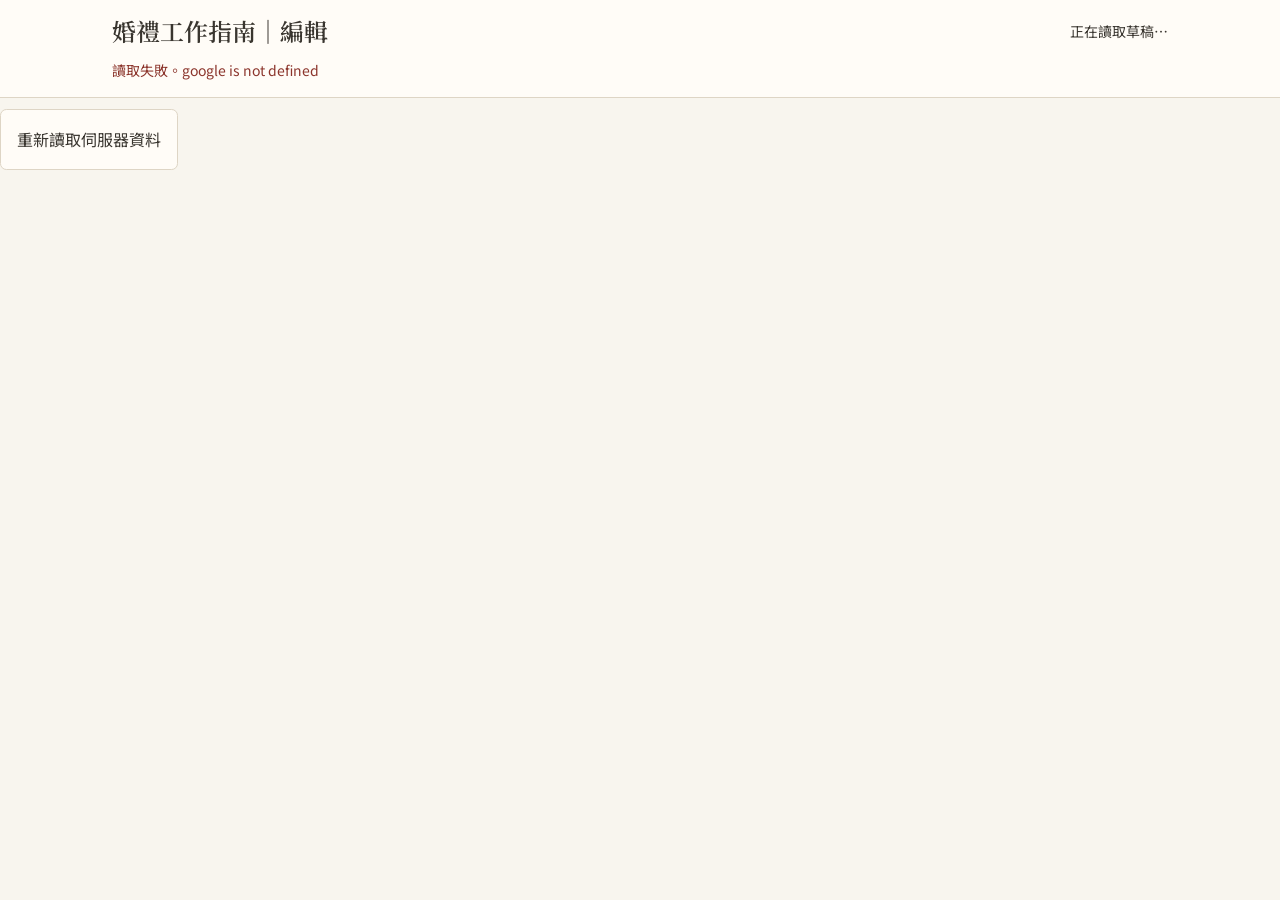
==== commit 88ed0128: "介面操作再次更新" ====
--- a/apps-script/admin/Editor.html
+++ b/apps-script/admin/Editor.html
@@ -3,10 +3,11 @@
 <head>
 <meta charset="utf-8">
 <base target="_top">
+<link rel="stylesheet" href="https://fonts.googleapis.com/css2?family=Noto+Sans+TC:wght@400;500;600&amp;family=Noto+Serif+TC:wght@500;600&amp;display=swap">
 <style>
-  :root { color-scheme:light; --paper:#fffdf7; --bg:#f6f2e9; --ink:#342f29; --gold:#725224; --line:#dacfbb; --error:#8c352c; }
+  :root { color-scheme:light; --paper:#fffcf7; --bg:#f8f5ee; --ink:#39352f; --gold:#765a36; --line:#ded5c5; --error:#8c352c; --muted:#665e52; --serif:"Noto Serif TC","Songti TC","PMingLiU",serif; }
   * { box-sizing:border-box; }
-  body { margin:0; color:var(--ink); background:var(--bg); font:16px/1.5 system-ui,"PingFang TC",sans-serif; }
+  body { margin:0; color:var(--ink); background:var(--bg); font:16px/1.65 "Noto Sans TC","Taipei Sans TC Beta","PingFang TC","Microsoft JhengHei",sans-serif; }
   [hidden] { display:none!important; }
   button,input,textarea,select { font:inherit; color:inherit; }
   button { min-height:44px; padding:.35rem .7rem; border:1px solid var(--line); border-radius:.4rem; background:var(--paper); cursor:pointer; }
@@ -16,32 +17,36 @@
   button[aria-pressed="true"] { border-color:var(--gold); color:var(--gold); }
   :focus-visible { outline:2px solid var(--gold); outline-offset:2px; }
   h1,h2,h3,p { margin:.35rem 0; }
-  h1,h2 { font-family:"Noto Serif TC","Songti TC",serif; }
-  h1 { font-size:1.35rem; } h2 { font-size:1.35rem; } h3 { font-size:1rem; }
+  h1 { font:600 1.5rem/1.35 var(--serif); }
+  h2 { font-size:1.375rem; font-weight:600; line-height:1.4; }
+  h3 { font-size:1.125rem; font-weight:600; }
   header { background:var(--paper); border-bottom:1px solid var(--line); position:sticky; top:0; z-index:1; }
-  .top { max-width:1360px; margin:auto; padding:.55rem clamp(.6rem,3vw,1.4rem); }
+  .top { max-width:1100px; margin:auto; padding:.6rem clamp(.65rem,3vw,1.4rem); }
   .row { display:flex; flex-wrap:wrap; gap:.35rem .5rem; align-items:center; }
   .spread { justify-content:space-between; }
   #state,#feedback,#frame-status { font-size:.875rem; }
   #feedback,#form-error { white-space:pre-line; overflow-wrap:anywhere; }
   .error,.danger { color:var(--error); }
-  .muted { color:#655a49; }
-  #manager { max-width:1360px; margin:auto; padding:0 clamp(.35rem,3vw,1.4rem); }
+  .muted { color:var(--muted); font-size:.875rem; }
+  #manager { max-width:1100px; margin:auto; padding:0 clamp(.35rem,3vw,1.4rem); }
   .nav { padding:.3rem 0; }
   iframe { display:block; width:100%; height:calc(100dvh - 156px); min-height:380px; border:1px solid var(--line); border-radius:.5rem; background:var(--bg); }
   body:has(#tools:not([hidden])) { height:100dvh; display:grid; grid-template-rows:auto minmax(0,1fr); overflow:hidden; }
   body:has(#tools:not([hidden])) #manager { width:100%; margin:0 auto; display:flex; flex-direction:column; }
   body:has(#tools:not([hidden])) #frame { min-height:0; flex:1; padding-bottom:.45rem; }
   body:has(#tools:not([hidden])) iframe { height:100%; min-height:0; }
-  dialog { width:min(calc(100% - 1rem),39rem); max-height:calc(100dvh - 1rem); margin:auto; padding:0; border:1px solid var(--line); border-radius:.65rem; color:var(--ink); background:var(--paper); }
+  dialog { width:min(calc(100% - 2rem),46rem); max-height:calc(100dvh - 2rem); margin:auto; padding:0; border:1px solid var(--line); border-radius:.6rem; color:var(--ink); background:var(--paper); }
+  #panel[open] { display:grid; grid-template-rows:auto minmax(0,1fr) auto; overflow:hidden; }
+  #panel-body { min-height:0; overflow:auto; overscroll-behavior:contain; }
+  #confirmation { width:min(calc(100% - 2rem),29rem); }
   dialog::backdrop { background:#342f2955; }
-  .dialog-head,.dialog-body,.dialog-foot { padding:.68rem 1rem; }
-  .dialog-head { position:sticky; top:0; z-index:1; background:var(--paper); border-bottom:1px solid var(--line); }
-  .dialog-foot { position:sticky; bottom:0; background:var(--paper); border-top:1px solid var(--line); justify-content:flex-end; }
+  .dialog-head,.dialog-body,.dialog-foot { padding:.75rem clamp(.75rem,3vw,1.5rem); }
+  .dialog-head { border-bottom:1px solid var(--line); }
+  .dialog-foot { border-top:1px solid var(--line); justify-content:flex-end; }
   .dialog-body>*+* { margin-top:.65rem; }
   .field { display:block; min-width:0; }
   .field>span { display:block; font-weight:650; margin-bottom:.22rem; }
-  input:not([type=checkbox]),textarea,select { width:100%; min-height:44px; padding:.4rem .6rem; border:1px solid var(--line); border-radius:.35rem; background:white; }
+  input:not([type=checkbox]),textarea,select { width:100%; min-height:44px; padding:.4rem .65rem; border:1px solid var(--line); border-radius:.35rem; background:white; }
   textarea { resize:vertical; }
   .toggle { display:flex; align-items:center; gap:.5rem; min-height:44px; }
   input[type=checkbox] { width:1.2rem; height:1.2rem; accent-color:var(--gold); margin:0; flex-shrink:0; }
@@ -52,7 +57,21 @@
   .value-row,.changes>li,.history>li { padding:.55rem 0; overflow-wrap:anywhere; }
   .entries>details>.fields { padding:.15rem 0 .55rem; }
   .option { width:100%; text-align:left; }
-  .member-options { margin:0; max-height:12rem; overflow:auto; display:grid; grid-template-columns:repeat(auto-fit,minmax(7rem,1fr)); padding:0 .2rem; }
+  .editor-section { padding-block:.7rem; border-top:1px solid var(--line); }
+  .editor-section h3 { margin-top:0; }
+  .member-tags { margin:.35rem 0 .7rem; }
+  .member-tag { border-radius:2rem; background:var(--bg); }
+  .suggestions { display:flex; flex-wrap:wrap; gap:.25rem .5rem; }
+  .suggestions .option { width:auto; }
+  .person-picker p:empty { display:none; }
+  .candidate,.edit-period,.relations>li { border-top:1px solid var(--line); padding-bottom:.4rem; }
+  .relations,.people-list { list-style:none; padding:0; margin:.5rem 0; }
+  .people-list { display:grid; grid-template-columns:repeat(auto-fit,minmax(7rem,1fr)); gap:.2rem .65rem; }
+  .people-list li { border-bottom:1px solid var(--line); }
+  .people-list button:hover,.suggestions button:hover,.member-tag:hover { background:var(--bg); border-color:var(--gold); }
+  .period-preview { padding-inline-start:.75rem; }
+  .task-lines { padding-inline-start:1.25rem; }
+  .task-lines summary { font-weight:500; }
   .entry-tools { margin:.25rem 0 .6rem; }
   .changes dl { display:grid; grid-template-columns:max-content minmax(0,1fr); gap:.2rem .8rem; margin:.3rem 0; }
   .changes dt { color:#655a49; } .changes dd { margin:0; white-space:pre-wrap; }
@@ -63,6 +82,7 @@
     iframe { height:calc(100dvh - 196px); }
     .nav { gap:.15rem; } .nav button { padding-inline:.3rem; font-size:.8125rem; }
     .dialog-head,.dialog-body,.dialog-foot { padding:.55rem .7rem; }
+    #panel { width:calc(100% - .65rem); height:calc(100dvh - .65rem); max-height:calc(100dvh - .65rem); }
   }
 </style>
 </head>
@@ -75,6 +95,7 @@
       <button id="preview" type="button" aria-pressed="false">預覽</button>
       <button id="publish" type="button" class="primary">發布</button>
       <button id="advanced" type="button" class="quiet">進階設定</button>
+      <button id="verify-again" type="button" hidden>重新驗證公開版本</button>
     </div>
     <p id="feedback" role="status" hidden></p>
   </div>
@@ -91,6 +112,7 @@
     <button type="button" data-section="schedule" aria-pressed="true" class="quiet">當日總流程</button>
     <button type="button" data-section="teams" class="quiet">工作分配及各組指南</button>
     <button type="button" data-section="reception" class="quiet">婚宴安排</button>
+    <button type="button" id="people" class="quiet">人員管理</button>
     <button type="button" id="library">新增／隱藏</button>
   </nav>
   <p id="frame-status" class="muted" role="status" hidden></p>
@@ -127,7 +149,7 @@
   sections:['網站區塊顯示設定','sections'], weddingInfo:['新人及場地資訊','weddingInfo'],
   keyTimes:['重要時間','keyTimes'], privateNotes:['內部備註','privateNotes']
 };
-let model, draft, visibleDraft, session, transaction, seedReview;
+let model, draft, visibleDraft, session, transaction, seedReview, pendingVerification, lastPublication;
 let dirty = false, busy = false, checking = false, previewOnly = false, selectedSection = 'schedule';
 
 const copy = (value) => JSON.parse(JSON.stringify(value));
@@ -156,20 +178,40 @@
 function updateState() {
   if (!model) return;
   const published = model.published;
+  const response = lastPublication?.version === published?.version ? lastPublication?.verified : undefined;
+  const publicationState = response === null ? '正在驗證公開版本' : response === false
+    ? '公開版本尚未確認' : published && '已發布最新版本・' + formatTime(published.updatedAt);
   get('state').textContent = dirty ? '尚未儲存的修改' : published?.version === model.revision
-    ? '已發布最新版本・' + formatTime(published.updatedAt)
+    ? publicationState
     : draft ? '草稿已儲存，尚未發布' : '尚未建立草稿';
   get('save').disabled = busy || checking || !dirty;
   get('publish').disabled = busy || checking || !dirty && published?.version === model.revision;
   get('advanced').disabled = busy || checking;
+  get('verify-again').hidden = response !== false;
+  get('verify-again').disabled = busy || checking;
 }
 function confirmAction(text) {
   const dialog = get('confirmation');
-  dialog.returnValue = '';
+  const form = dialog.querySelector('form');
   get('confirm-message').textContent = text;
-  dialog.showModal();
   return new Promise((resolve) => {
-    dialog.addEventListener('close', () => resolve(dialog.returnValue === 'confirm'), { once:true });
+    const finish = (confirmed) => {
+      form.removeEventListener('submit',submit);
+      dialog.removeEventListener('cancel',cancel);
+      dialog.close();
+      resolve(confirmed);
+    };
+    const submit = (event) => {
+      event.preventDefault();
+      finish(event.submitter?.value === 'confirm');
+    };
+    const cancel = (event) => {
+      event.preventDefault();
+      finish(false);
+    };
+    form.addEventListener('submit',submit);
+    dialog.addEventListener('cancel',cancel);
+    dialog.showModal();
   });
 }
 function rpc(action, payload = {}) {
@@ -211,7 +253,7 @@
   if (!visibleDraft) return;
   if (!session) {
     const url = new URL(model.siteUrl);
-    url.searchParams.set('staff-editor', '2');
+    url.searchParams.set('staff-editor', '3');
     const nonce = crypto.randomUUID();
     url.hash = 'staff-preview=' + nonce;
     const frame = node('iframe');
@@ -239,6 +281,8 @@
     session.received = true;
     clearTimeout(session.timer);
     frameNotice();
+  } else if (message.type === 'staff-preview-verified' && pendingVerification && message.request === pendingVerification.request) {
+    pendingVerification.finish(message);
   } else if (message.type === 'staff-preview-edit' && session.received && draft && !previewOnly &&
       !busy && !checking && !get('panel').open) {
     selectContent(message.target);
@@ -267,6 +311,7 @@
   try {
     visibleDraft = await rpc('preview', { data:draft });
     renderPreview();
+    return visibleDraft;
   } catch (error) {
     frameNotice('無法更新預覽。' + (error.message || error));
   }
@@ -287,6 +332,7 @@
   sendPreview('staff-preview-navigate', { section });
 });
 get('library').onclick = showLibrary;
+get('people').onclick = showPeople;
 
 function panel(title) {
   get('panel-title').textContent = title;
@@ -294,7 +340,7 @@
   get('panel-actions').replaceChildren();
   get('panel-actions').hidden = true;
   if (!get('panel').open) get('panel').showModal();
-  get('panel').scrollTop = 0;
+  get('panel-body').scrollTop = 0;
   return get('panel-body');
 }
 async function closePanel() {
@@ -330,7 +376,8 @@
 }
 function titleFor(item, spec, index, data) {
   if (typeof item === 'string') return namesIn(item, data);
-  const person = optionsFor('person', data).find(([id]) => id === item.personId)?.[1];
+  const person = data.people.find(({id}) => id === item.personId)?.name;
+  if (item.to && person) return namesIn(item.to,data) + '（' + person + '）';
   return namesIn(item.name || item.title || item.label || item.date || item.role || item.moment ||
     item.text || person || spec.label + ' ' + (index + 1), data);
 }
@@ -401,53 +448,343 @@
   if (same(path, preferred)) transaction.focus = control;
 }
 
-function renderMembers(parent, spec, owner, key, path, data, preferred) {
-  const box = node('details');
-  const summary = node('summary');
-  const items = node('div');
-  items.className = 'member-options';
-  box.open = same(path, preferred);
-  box.append(summary, items);
-  const name = node('input');
-  name.placeholder = '輸入姓名';
-  name.setAttribute('aria-label', '新工作人員姓名');
-  const add = async () => {
-    const value = name.value.trim();
-    if (!value) { name.focus(); return; }
-    if (data.people.some((person) => person.name.trim() === value) &&
-        !await confirmAction('已有同名人員「' + value + '」。確認是不同的人，再新增一筆？')) return;
-    const person = { ...fresh(model.schema.fields.people.item), name:value };
-    data.people.push(person);
-    owner[key] = [...(owner[key] || []), person.id];
-    name.value = '';
+function personNameKey(value) {
+  return value.trim().normalize('NFKC').toLocaleLowerCase('zh-TW');
+}
+function newPerson(data, name) {
+  const person = { id:'person-' + crypto.randomUUID(), name:name.trim() };
+  data.people.push(person);
+  return person;
+}
+function namePattern(person, data) {
+  const escape = (value) => value.replace(/[.*+?^$\{\}()|[\]\\]/g, '\\$&');
+  const duplicate = data.people.some(({id,name}) => id !== person.id && name === person.name);
+  const token = '\\{person:' + escape(person.id) + '\\}';
+  // A token for another person must never be mistaken for a free-text name.
+  return new RegExp(duplicate || person.name.length < 2 ? token : token + '|\\{person:[^{}]+\\}|' + escape(person.name), 'g');
+}
+function rewriteMention(text, person, data, replacement) {
+  return text.replace(namePattern(person,data), (match) =>
+    match.startsWith('{person:') && match !== '{person:' + person.id + '}' ? match : replacement);
+}
+function mentionsPerson(text, person, data) {
+  return rewriteMention(text,person,data,'') !== text;
+}
+
+function personLinks(data, person, schema) {
+  const links = [];
+  function visit(value, spec, owner, key, context, listRecord) {
+    if (value === undefined || spec.private) return;
+    if (spec.type === 'workItem') {
+      if (typeof value === 'string') visit(value,spec.fields.text,owner,key,context,listRecord);
+      else visit(value,{ ...spec, type:'object' },owner,key,context,listRecord);
+      return;
+    }
+    if (spec.type === 'object') {
+      Object.entries(spec.fields).forEach(([field,child]) =>
+        visit(value[field],child,value,field,context,listRecord));
+      return;
+    }
+    if (spec.type === 'list') {
+      value.forEach((item,index) => {
+        const title = spec.item.type === 'object' && (item.name || item.title || item.role || item.label || item.to || item.date || item.place);
+        const path = [...context, title ? namesIn(title,data) : fieldLabel(spec,key)];
+        visit(item,spec.item,value,index,path,{ items:value, item });
+      });
+      return;
+    }
+    const label = [...context,fieldLabel(spec,key)].filter(Boolean).join(' · ');
+    if (spec.type === 'person' && value === person.id) {
+      const removesRecord = !Array.isArray(owner) && !spec.optional;
+      links.push({
+        label, removesRecord, owner, key,
+        unlink:() => {
+          if (Array.isArray(owner)) owner.splice(owner.indexOf(person.id),1);
+          else if (removesRecord) listRecord.items.splice(listRecord.items.indexOf(listRecord.item),1);
+          else {
+            delete owner[key];
+            // A camera position can be kept with a pending operator.
+            if (key === 'operatorId' && Object.hasOwn(owner,'device') && !owner.operator) owner.operator = '待公布';
+          }
+        }
+      });
+    } else if (spec.type === 'text' && typeof value === 'string' && mentionsPerson(value,person,data)) {
+      links.push({ label, owner, key, text:value, update:(text) => { owner[key] = text; } });
+    }
+  }
+  Object.entries(schema.fields).forEach(([key,spec]) => {
+    if (key === 'people') return;
+    const path = spec.type === 'object' ? [spec.label] : [];
+    visit(data[key],spec,data,key,path,null);
+  });
+  return links;
+}
+
+function renamePerson(data, person, name, schema) {
+  const chosen = name.trim();
+  if (!chosen) throw new Error('請輸入姓名。');
+  if (chosen === person.name) return;
+  if (data.people.some((item) => item !== person && personNameKey(item.name) === personNameKey(chosen))) {
+    throw new Error('名單已有這個姓名，請選用現有人員。');
+  }
+  // Keep existing assignments linked even when a legacy draft had plain names.
+  personLinks(data,person,schema).filter((link) => link.text).forEach((link) =>
+    link.update(rewriteMention(link.text,person,data,'{person:' + person.id + '}')));
+  person.name = chosen;
+}
+
+function changeCandidate(data, team, person, replacement, promote) {
+  const remaining = (team.candidateIds || []).filter((id) => id !== person.id);
+  team.candidateIds = remaining;
+  if (!promote && replacement && !remaining.includes(replacement.id)) remaining.push(replacement.id);
+  if (promote && !team.memberIds.includes(replacement.id)) team.memberIds.push(replacement.id);
+  const candidates = remaining.map((id) => data.people.find((item) => item.id === id)).filter(Boolean);
+  const update = (text) => (text.match(/[^。！？\n]+[。！？\n]*|[。！？\n]+/g) || [])
+    .map((sentence) => {
+      if (!/待核對|待確認|候選|姓名未確認/.test(sentence) || !mentionsPerson(sentence,person,data)) return sentence;
+      if (replacement && !promote && !mentionsPerson(sentence,replacement,data)) {
+        return rewriteMention(sentence,person,data,'{person:' + replacement.id + '}');
+      }
+      if (!candidates.some((item) => mentionsPerson(sentence,item,data))) return '';
+      const marker = '\u0000';
+      return rewriteMention(sentence,person,data,marker)
+        .replace(/\u0000\s*[、／/]/g,'').replace(/[、／/]\s*\u0000/g,'').replace(/\u0000/g,'');
+    }).join('').trim();
+  if (team.notes) team.notes = team.notes.map(update).filter(Boolean);
+  for (const period of team.periods) {
+    period.items = period.items.flatMap((item) => {
+      const text = update(typeof item === 'string' ? item : item.text);
+      return !text ? [] : [typeof item === 'string' ? text : { ...item, text }];
+    });
+  }
+}
+
+function personPicker(data, { label, selected = () => [], choose, create }) {
+  const wrapper = node('div');
+  wrapper.className = 'person-picker';
+  const field = node('label');
+  field.className = 'field';
+  const input = node('input');
+  input.type = 'search';
+  input.autocomplete = 'off';
+  input.placeholder = '輸入姓名';
+  input.maxLength = 80;
+  field.append(node('span',label),input);
+  const suggestions = node('div');
+  suggestions.className = 'suggestions';
+  const status = node('p');
+  status.className = 'muted';
+  status.setAttribute('aria-live','polite');
+  function finish(action) {
+    action();
+    input.value = '';
+    update();
+    input.focus();
+  }
+  function update() {
+    suggestions.replaceChildren();
+    status.textContent = '';
+    const name = input.value.trim();
+    if (!name) return;
+    const query = personNameKey(name);
+    const matches = data.people.filter((person) => personNameKey(person.name).includes(query));
+    const exact = matches.filter((person) => personNameKey(person.name) === query);
+    if (exact.length) status.textContent = '名單已有這個姓名。請從現有人員選取。';
+    for (const person of [...exact,...matches.filter((item) => !exact.includes(item))].slice(0,6)) {
+      const added = selected().includes(person.id);
+      const option = button(person.name + (added ? '（已加入）' : ''),() => finish(() => choose(person)),'quiet option');
+      option.disabled = added;
+      suggestions.append(option);
+    }
+    if (!exact.length && create) suggestions.append(button('新增「' + name + '」',() => finish(() => create(name))));
+    if (!matches.length && !create) status.textContent = '沒有符合的人員。';
+  }
+  input.addEventListener('input',update);
+  input.addEventListener('keydown',(event) => {
+    if (event.key !== 'Enter') return;
+    event.preventDefault();
+    const options = suggestions.querySelectorAll('button:not([disabled])');
+    if (options.length === 1) options[0].click();
+    else options[0]?.focus();
+  });
+  wrapper.append(field,status,suggestions);
+  return { wrapper,input };
+}
+
+function renderMembers(parent, spec, owner, key, path, data, preferred, onChange = () => {}) {
+  const box = node('section');
+  box.className = 'editor-section';
+  const heading = key === 'memberIds' ? '已加入組員' : fieldLabel(spec,key);
+  const tags = node('div');
+  tags.className = 'row member-tags';
+  function draw() {
+    tags.replaceChildren();
+    const selected = owner[key] || [];
+    if (!selected.length) tags.append(node('p','尚無' + (key === 'memberIds' ? '組員' : heading)));
+    selected.forEach((id) => {
+      const person = data.people.find((item) => item.id === id);
+      const tag = button((person?.name || '待公布') + ' ×',() => {
+        owner[key] = selected.filter((value) => value !== id);
+        draw();
+        picker.input.focus();
+      },'member-tag');
+      tag.setAttribute('aria-label','從' + heading + '移除' + person?.name);
+      tags.append(tag);
+    });
+  }
+  const add = (person) => {
+    owner[key] = [...(owner[key] || []),person.id];
     draw();
+    onChange();
   };
+  const picker = personPicker(data,{
+    label:key === 'memberIds' ? '新增人員' : '新增' + heading,
+    selected:() => owner[key] || [], choose:add,
+    create:(name) => add(newPerson(data,name))
+  });
+  box.append(node('h3',heading),tags,picker.wrapper);
+  parent.append(box);
+  if (same(path,preferred)) transaction.focus = picker.input;
+  draw();
+}
+
+function renderLinks(parent, data, person, { onChange } = {}) {
+  const list = node('ul');
+  list.className = 'relations';
   function draw() {
-    const selected = owner[key] || [];
-    summary.textContent = fieldLabel(spec, key) + (selected.length ? '｜' + selected.map((id) =>
-      data.people.find((person) => person.id === id)?.name).filter(Boolean).join('、') : '');
-    items.replaceChildren(...data.people.map(({ id, name }) => {
+    const links = personLinks(data,person,model.schema);
+    list.replaceChildren();
+    if (!links.length) {
+      const empty = node('li','目前沒有其他工作關聯。');
+      empty.className = 'muted';
+      list.append(empty);
+    }
+    links.forEach((link) => {
+      const row = node('li');
+      row.append(node('p',link.label));
+      if (link.text) {
+        const details = node('details');
+        const field = node('label');
+        field.className = 'field';
+        const value = node('textarea');
+        value.rows = 2;
+        const original = namesIn(link.text,data);
+        value.value = original;
+        field.append(node('span','調整這段文字以解除姓名關聯'),value);
+        const feedback = node('p');
+        feedback.className = 'error';
+        details.append(node('summary',original),field,button('套用文字',() => {
+          if (!value.value.trim() || mentionsPerson(value.value,person,data) || value.value === original) {
+            feedback.textContent = '請調整這段文字，保留工作說明並移除這個姓名。';
+            return;
+          }
+          link.update(value.value.trim());
+          draw();
+        }),feedback);
+        row.append(details);
+      } else row.append(button('解除此關聯',async () => {
+        if (link.removesRecord && !await confirmAction('解除後會移除這筆工作安排。確定繼續？')) return;
+        link.unlink();
+        draw();
+      },'quiet danger'));
+      list.append(row);
+    });
+    onChange?.(links);
+  }
+  parent.append(list);
+  draw();
+}
+
+function renderCandidates(parent, team, data, syncRoster) {
+  const section = node('section');
+  section.className = 'editor-section';
+  const cards = node('div');
+  const notices = node('div');
+  const openRelations = new Map();
+  function followUp(person) {
+    if (!personLinks(data,person,model.schema).length) return;
+    const box = node('details');
+    box.open = true;
+    box.append(node('summary',person.name + '的其他工作關聯'),
+      node('p','已更新本組待確認名單。以下關聯仍保留，可逐筆檢視或解除。'));
+    renderLinks(box,data,person);
+    openRelations.get(person.id)?.remove();
+    openRelations.set(person.id,box);
+    notices.append(box);
+  }
+  function draw() {
+    cards.replaceChildren();
+    const ids = team.candidateIds || [];
+    if (!ids.length) cards.append(node('p','目前沒有待確認人員。'));
+    ids.forEach((id) => {
+      const person = data.people.find((item) => item.id === id);
+      if (!person) return;
+      const row = node('details');
+      row.className = 'candidate';
+      const title = node('summary',person.name);
+      title.setAttribute('aria-label','編輯待確認人員 ' + person.name);
+      const name = node('input');
+      name.value = person.name;
+      name.maxLength = 80;
       const label = node('label');
-      label.className = 'toggle';
-      const check = node('input');
-      check.type = 'checkbox';
-      check.checked = selected.includes(id);
-      check.addEventListener('change', () => {
-        const current = owner[key] || [];
-        owner[key] = check.checked ? [...current, id] : current.filter((value) => value !== id);
-        summary.textContent = fieldLabel(spec, key) + '｜' + data.people.filter((person) => owner[key].includes(person.id)).map((person) => person.name).join('、');
+      label.className = 'field';
+      label.append(node('span','修改姓名'),name);
+      const error = node('p');
+      error.className = 'error';
+      const actions = node('div');
+      actions.className = 'row';
+      const remove = async () => {
+        if (!await confirmAction('從「' + namesIn(team.name,data) + '」移除待確認人員「' + person.name + '」及本組的相關待核對備註？')) return;
+        changeCandidate(data,team,person,null,false);
+        draw();
+        followUp(person);
+      };
+      const promote = () => {
+        changeCandidate(data,team,person,person,true);
+        syncRoster();
+        draw();
+      };
+      const updateName = () => {
+        try {
+          renamePerson(data,person,name.value,model.schema);
+          title.textContent = person.name;
+          title.setAttribute('aria-label','編輯待確認人員 ' + person.name);
+          error.textContent = '';
+          name.removeAttribute('aria-invalid');
+          syncRoster();
+        } catch (cause) {
+          name.setAttribute('aria-invalid','true');
+          error.textContent = cause.message;
+        }
+      };
+      name.addEventListener('change',updateName);
+      actions.append(button('確認為正式組員',promote),button('刪除待確認',remove,'quiet danger'));
+      const replace = node('details');
+      replace.append(node('summary','改選現有人員'));
+      const picker = personPicker(data,{
+        label:'對應的現有人員', selected:() => [id],
+        choose:(match) => {
+          changeCandidate(data,team,person,match,false);
+          draw();
+          followUp(person);
+        }
       });
-      label.append(check, node('span', name));
-      return label;
-    }));
-  }
-  if (key === 'memberIds') {
-    const tools = node('div');
-    tools.className = 'row';
-    tools.append(name, button('新增這位人員並加入', add));
-    box.append(tools);
-  }
-  parent.append(box);
+      replace.append(picker.wrapper);
+      row.append(title,label,actions,error,replace);
+      cards.append(row);
+    });
+  }
+  function add(person) {
+    team.candidateIds = [...(team.candidateIds || []),person.id];
+    draw();
+    syncRoster();
+  }
+  const picker = personPicker(data,{
+    label:'新增待確認人員', selected:() => team.candidateIds || [],
+    choose:add, create:(name) => add(newPerson(data,name))
+  });
+  section.append(node('h3','待確認人員'),cards,picker.wrapper,notices);
+  parent.append(section);
   draw();
 }
 
@@ -514,10 +851,218 @@
   draw(next, preferred);
 }
 
+function textEditor(label, value, input, multiline = false) {
+  const field = node('label');
+  field.className = 'field';
+  const control = node(multiline ? 'textarea' : 'input');
+  control.value = value || '';
+  if (multiline) control.rows = 2;
+  control.addEventListener('input',() => input(control.value));
+  field.append(node('span',label),control);
+  return { field,control };
+}
+
+function renderTeamWork(parent, team, data, preferred) {
+  const section = node('section');
+  section.className = 'editor-section';
+  const periods = node('div');
+  periods.className = 'periods';
+  function draw(openIndex, taskIndex) {
+    periods.replaceChildren();
+    if (!team.periods.length) periods.append(node('p','尚無工作內容。'));
+    team.periods.forEach((period,index) => {
+      const row = node('details');
+      row.name = 'edit-work-period';
+      row.className = 'edit-period';
+      row.open = index === openIndex;
+      const title = node('summary');
+      const updateTitle = () => {
+        const event = data.schedule.flatMap((day) => day.events).find(({id}) => id === period.scheduleId);
+        title.textContent = [event?.time,namesIn(period.label,data) || '新工作時段',period.hidden && '僅管理端顯示'].filter(Boolean).join('　');
+      };
+      const preview = node('div');
+      preview.className = 'period-preview';
+      const list = node('ul');
+      list.className = 'task-lines';
+      const renderTasks = (openTask) => {
+        list.replaceChildren();
+        period.items.forEach((item,task) => {
+          const value = typeof item === 'string' ? { text:item } : item;
+          const li = node('li');
+          const details = node('details');
+          details.name = 'edit-work-task';
+          details.open = row.open && task === openTask;
+          const summary = node('summary');
+          const taskTitle = () => {
+            summary.textContent = (value.hidden ? '已隱藏 · ' : '') + (namesIn(value.text,data) || '新工作');
+          };
+          const field = textEditor('工作說明',namesIn(value.text,data),(text) => {
+            value.text = text;
+            period.items[task] = value;
+            taskTitle();
+          },true);
+          const label = node('label');
+          label.className = 'toggle';
+          const visible = node('input');
+          visible.type = 'checkbox';
+          visible.checked = !value.hidden;
+          visible.onchange = () => { value.hidden = !visible.checked; period.items[task] = value; taskTitle(); };
+          label.append(visible,node('span','顯示於網站'));
+          details.append(summary,field.field,label);
+          taskTitle();
+          entryTools(details,period.items,task,summary.textContent || '工作',renderTasks);
+          li.append(details);
+          list.append(li);
+          if (details.open) transaction.focus = field.control;
+        });
+      };
+      const when = textEditor('時段或時間',namesIn(period.label,data),(text) => { period.label = text; updateTitle(); });
+      const options = node('details');
+      options.className = 'period-options';
+      options.append(node('summary','時段設定'));
+      const linked = node('select');
+      linked.append(new Option('使用上方時段文字',''));
+      optionsFor('event',data).forEach(([id,text]) => linked.append(new Option(text,id)));
+      linked.value = period.scheduleId || '';
+      linked.onchange = () => {
+        if (linked.value) period.scheduleId = linked.value;
+        else delete period.scheduleId;
+        updateTitle();
+      };
+      const linkField = node('label');
+      linkField.className = 'field';
+      linkField.append(node('span','沿用總流程時間'),linked);
+      const show = node('label');
+      show.className = 'toggle';
+      const showPeriod = node('input');
+      showPeriod.type = 'checkbox';
+      showPeriod.checked = !period.hidden;
+      showPeriod.onchange = () => { period.hidden = !showPeriod.checked; updateTitle(); };
+      show.append(showPeriod,node('span','整個時段顯示於網站'));
+      options.append(linkField,show);
+      entryTools(options,team.periods,index,'這個工作時段',draw);
+      preview.append(when.field,list,button('新增工作',() => {
+        period.items.push({ text:'' });
+        renderTasks(period.items.length - 1);
+        transaction.focus?.focus();
+      }),options);
+      row.append(title,preview);
+      periods.append(row);
+      updateTitle();
+      renderTasks(taskIndex);
+      if (row.open && taskIndex === undefined) transaction.focus = when.control;
+    });
+  }
+  section.append(node('h3','工作內容'),periods,button('新增工作時段',() => {
+    team.periods.push({ label:'',items:[] });
+    draw(team.periods.length - 1);
+    transaction.focus?.focus();
+  }));
+  parent.append(section);
+  draw(preferred?.[0] === 'periods' ? preferred[1] : undefined,preferred?.[3]);
+}
+
+function renderTeamForm(parent, team, data, preferred) {
+  const spec = model.schema.fields.teams.item.fields;
+  const field = textEditor('組別名稱',namesIn(team.name,data),(name) => { team.name = name; });
+  parent.append(field.field);
+  if (preferred?.[0] === 'name') transaction.focus = field.control;
+  const label = node('label');
+  label.className = 'field';
+  const leader = node('select');
+  function drawLeaders() {
+    leader.replaceChildren(new Option('未指定負責人',''),...data.people.map(({id,name}) => new Option(name,id)));
+    leader.value = team.leaderId || '';
+  }
+  leader.onchange = () => {
+    if (leader.value) team.leaderId = leader.value;
+    else delete team.leaderId;
+  };
+  label.append(node('span','組別負責人'),leader);
+  parent.append(label);
+  drawLeaders();
+  const members = node('div');
+  function drawMembers() {
+    members.replaceChildren();
+    renderMembers(members,spec.memberIds,team,'memberIds',['memberIds'],data,preferred,drawLeaders);
+  }
+  drawMembers();
+  parent.append(members);
+  renderCandidates(parent,team,data,() => { drawMembers(); drawLeaders(); });
+  renderTeamWork(parent,team,data,preferred);
+  parent.append(textEditor('完成期限',namesIn(team.deadline,data),(value) => { team.deadline = value; }).field);
+  const display = node('section');
+  display.className = 'editor-section';
+  display.append(node('h3','顯示設定'));
+  for (const key of ['hidden','indexHidden']) renderField(display,spec[key],team,key,[key],data,preferred);
+  parent.append(display);
+  const extra = node('details');
+  extra.append(node('summary','其他補充資訊'));
+  renderMembers(extra,spec.supportIds,team,'supportIds',['supportIds'],data,preferred,drawLeaders);
+  for (const key of ['notes','status']) renderField(extra,spec[key],team,key,[key],data,preferred);
+  parent.append(extra);
+}
+
+function showPeople() {
+  const body = panel('人員管理');
+  body.append(button('新增工作人員',() => editPerson(),'primary'));
+  const grid = node('ul');
+  grid.className = 'people-list';
+  draft.people.forEach((person) => {
+    const row = node('li');
+    row.append(button(person.name,() => editPerson(person.id),'quiet option'));
+    grid.append(row);
+  });
+  body.append(grid);
+}
+
+function editPerson(id) {
+  const original = draft.people.find((person) => person.id === id);
+  edit(original ? '編輯人員 · ' + original.name : '新增工作人員',(parent,data) => {
+    const person = data.people.find((item) => item.id === id);
+    let name = person?.name || '';
+    const field = textEditor('姓名',name,(value) => { name = value; hint(); });
+    field.control.maxLength = 80;
+    const warning = node('p');
+    warning.className = 'error';
+    function hint() {
+      warning.textContent = data.people.some((item) => item !== person && personNameKey(item.name) === personNameKey(name))
+        ? '名單已有這個姓名，請選用現有人員。' : '';
+    }
+    parent.append(field.field,warning);
+    transaction.focus = field.control;
+    transaction.pending = () => name !== (original?.name || '');
+    if (!person) {
+      transaction.prepare = (candidate) => {
+        if (!name.trim() || warning.textContent) throw new Error(warning.textContent || '請輸入姓名。');
+        newPerson(candidate,name);
+      };
+      return;
+    }
+    transaction.prepare = (candidate) => {
+      const item = candidate.people.find((entry) => entry.id === id);
+      if (item) renamePerson(candidate,item,name,model.schema);
+    };
+    const remove = button('刪除此人員',async () => {
+      if (!await confirmAction('確定從全站人員名單刪除「' + name + '」？')) return;
+      data.people.splice(data.people.indexOf(person),1);
+      parent.replaceChildren(node('p','此人員將從名單移除。按「套用修改」更新草稿。'));
+    },'danger');
+    const note = node('p');
+    note.className = 'muted';
+    parent.append(node('h3','目前的組別與工作關聯'));
+    renderLinks(parent,data,person,{ onChange:(links) => {
+      remove.disabled = links.length > 0;
+      note.textContent = links.length ? '刪除整位人員前，請逐筆解除仍在使用的關聯。' : '目前可以刪除此人員。';
+    } });
+    parent.append(note,remove);
+  });
+}
+
 function edit(title, draw, preferred, privateFields = false) {
   const data = copy(draft);
   const body = panel(title);
-  transaction = { data, private:privateFields, modified:() => !same(data,draft) };
+  transaction = { data, private:privateFields, modified:() => !same(data,draft) || Boolean(transaction.pending?.()) };
   const fields = node('div');
   fields.className = 'fields';
   draw(fields, data, preferred);
@@ -529,14 +1074,18 @@
   body.append(errorText);
   const apply = button('套用修改', async () => {
     if (checking) return;
-    if (!transaction.modified()) { dismissPanel(); return; }
+    if (!transaction.modified() && !transaction.prepare) { dismissPanel(); return; }
     checking = true;
     get('panel').inert = true;
     updateState();
     errorText.textContent = '';
     try {
-      const projected = await rpc('preview', { data });
-      draft = data;
+      if (fields.querySelector('[aria-invalid="true"]')) throw new Error('請先修正標示的人員姓名。');
+      const candidate = copy(data);
+      transaction.prepare?.(candidate);
+      if (same(candidate,draft)) { dismissPanel(); return; }
+      const projected = await rpc('preview', { data:candidate });
+      draft = candidate;
       visibleDraft = projected;
       dirty = true;
       dismissPanel();
@@ -544,6 +1093,7 @@
       message();
     } catch (error) {
       errorText.textContent = '無法套用。' + (error.message || String(error));
+      errorText.scrollIntoView({ block:'nearest' });
     } finally {
       checking = false;
       get('panel').inert = false;
@@ -561,11 +1111,11 @@
     if (area === 'event') return data.schedule.find((day) => day.id === weddingDay?.id)?.events;
     if (area === 'team') return target.reception || teamCollections(data)[1].some((item) => item.id === id)
       ? (data.reception.groups ||= []) : data.teams;
-    return data[area === 'person' ? 'people' : 'cameraPositions'];
+    return data.cameraPositions;
   };
   const specs = model.schema.fields;
   const spec = area === 'event' ? specs.schedule.item.fields.events.item
-    : area === 'team' ? specs.teams.item : specs[area === 'person' ? 'people' : 'cameraPositions'].item;
+    : area === 'team' ? specs.teams.item : specs.cameraPositions.item;
   const original = area === 'event' ? draft.schedule.flatMap(({events}) => events).find((item) => item.id === id)
     : collection(copy(draft))?.find((item) => item.id === id);
   if (!original && !create) return;
@@ -586,8 +1136,9 @@
     if (!list) { parent.append(node('p','請先在進階設定新增婚禮日期。')); return; }
     const index = create ? list.push(fresh(spec)) - 1 : list.findIndex((item) => item.id === id);
     const record = list[index];
-    const extras = { event:['overviewHidden','guideTeamIds','featured','details','note'], team:['supportIds','candidateIds','notes','indexHidden'] }[area] || [];
-    Object.entries(spec.fields).filter(([key]) => !extras.includes(key))
+    const extras = area === 'event' ? ['overviewHidden','guideTeamIds','featured','details','note'] : [];
+    if (area === 'team') renderTeamForm(parent,record,data,preferred);
+    else Object.entries(spec.fields).filter(([key]) => !extras.includes(key))
       .forEach(([key, definition]) => renderField(parent, definition, record, key, [key], data, preferred));
     if (extras.length) {
       const options = node('details');
@@ -606,19 +1157,22 @@
         parent.replaceChildren(node('p','此項目將從草稿刪除。請套用修改。'));
       } else entryTools(parent, list, next, titleFor(record,spec,next,data), refreshTools);
     };
-    if (!create) refreshTools(index);
-    if (area === 'person') {
-      const input = parent.querySelector('input');
-      const warning = node('p');
-      warning.className = 'muted';
-      input?.addEventListener('input', () => {
-        const value = input.value.trim();
-        warning.textContent = data.people.some((item) => item.id !== record.id && item.name.trim() === value)
-          ? '已有同名人員。請確認是否是另一個人。' : '';
-      });
-      parent.append(warning);
-    }
-  }, preferred, area === 'person' && target.advanced === true);
+    if (!create && area === 'team') {
+      const controls = node('details');
+      controls.append(node('summary','組別順序及刪除'));
+      parent.append(controls);
+      const redraw = (next) => {
+        if (next === undefined) parent.replaceChildren(node('p','此組別將從草稿刪除。請套用修改。'));
+        else {
+          controls.querySelector('.entry-tools')?.remove();
+          entryTools(controls,list,next,namesIn(record.name,data),redraw);
+        }
+      };
+      redraw(index);
+    } else if (!create) {
+      refreshTools(index);
+    }
+  }, preferred);
 }
 function editArea(area, field, target) {
   const [title, ...keys] = areas[area];
@@ -658,9 +1212,9 @@
 }
 function showRecords(kind, records, title, options = {}) {
   const body = panel(title);
-  const label = { event:'流程項目', team:'工作組別', camera:'直播機位', person:'工作人員' }[kind];
+  const label = { event:'流程項目', team:'工作組別', camera:'直播機位' }[kind];
   body.append(button('新增' + label, () => editRecord(kind, null, kind === 'event' ? 'time' : 'name', options, true)));
-  optionsList(body, records, ({ id }) => editRecord(kind, id, kind === 'person' ? 'name' : undefined, options),
+  optionsList(body, records, ({ id }) => editRecord(kind, id, undefined, options),
     (item) => (item.hidden || kind === 'event' && item.overviewHidden ? '已隱藏｜' : '') +
       (kind === 'event' ? item.time + '　' : kind === 'camera' ? '機位 ' : '') +
       namesIn(item.name || item.title || item.label || item.operator || draft.people.find(({ id }) => id === item.operatorId)?.name || '固定機位', draft));
@@ -687,7 +1241,6 @@
     ['婚宴工作組別', () => showRecords('team',draft.reception.groups || [],'婚宴工作組別',{ reception:true })]
   ] : [
     ['工作組別及未顯示的組別', () => showRecords('team',draft.teams,'工作組別')],
-    ['工作人員名單', () => showRecords('person',draft.people,'工作人員名單')],
     ['直播機位', () => showRecords('camera',draft.cameraPositions,'直播機位')],
     ...['management','assignments','ceremony','avCues','avChecklist','photoGroups','photoServices','cleanup','venues','seating']
       .map((area) => [areas[area][0], () => editArea(area)])
@@ -881,13 +1434,14 @@
     if (spec.type === 'list' && ['object','workItem'].includes(spec.item.type)) {
       const oldItems = a || [];
       const { pairs,removed } = pairRecords(oldItems,b || []);
+      const context = ['people','management','assignments'].includes(key) ? [...path,label] : path;
       for (const { item,index } of removed) {
-        add([...path,titleFor(item,spec.item,index,before),'已刪除'].join('／'),describeChange(item,spec.item,before),'—');
+        add([...context,titleFor(item,spec.item,index,before),'已刪除'].join('／'),describeChange(item,spec.item,before),'—');
       }
       for (const {item,oldIndex,newIndex} of pairs) {
         const name = titleFor(item,spec.item,newIndex,after);
-        if (oldIndex < 0) add([...path,name,'新增'].join('／'),'—',describeChange(item,spec.item,after));
-        else walk(oldItems[oldIndex],item,{ ...spec.item,label:name },path,'');
+        if (oldIndex < 0) add([...context,name,'新增'].join('／'),'—',describeChange(item,spec.item,after));
+        else walk(oldItems[oldIndex],item,{ ...spec.item,label:name },context,'');
       }
       const matched = pairs.filter(({oldIndex}) => oldIndex >= 0);
       const oldOrder = [...matched].sort((a,b) => a.oldIndex - b.oldIndex);
@@ -904,6 +1458,19 @@
       if (!same(oldText,newText)) add(title,oldText.join('\n') || '—',newText.join('\n') || '—');
       return;
     }
+    if (spec.type === 'list' && spec.item.type === 'person' && !same(a || [],b || [])) {
+      const oldIds = a || [];
+      const newIds = b || [];
+      const previous = oldIds.filter((id) => !newIds.includes(id));
+      const added = newIds.filter((id) => !oldIds.includes(id));
+      const group = path.join('／');
+      const role = key === 'candidateIds' ? '待確認人員' : label;
+      if (previous.length) add(group + '／已移除' + role + '：' + describeChange(previous,spec,before),
+        describeChange(oldIds,spec,before),describeChange(newIds,spec,after));
+      if (added.length) add(group + '／已新增' + role + '：' + describeChange(added,spec,after),
+        describeChange(oldIds,spec,before),describeChange(newIds,spec,after));
+      if (previous.length || added.length) return;
+    }
     if (same(a,b)) return;
     const oldText = describeChange(a,spec,before);
     const newText = describeChange(b,spec,after);
@@ -913,6 +1480,49 @@
   if (privateChanged) add('內部備註','上一版備註','已更新，僅管理者可見');
   return entries;
 }
+
+function checkPublicVersion(release) {
+  if (!session?.ready) return Promise.resolve({ error:'預覽尚未連線' });
+  const request = crypto.randomUUID();
+  return new Promise((resolve) => {
+    const finish = (result) => {
+      clearTimeout(timer);
+      pendingVerification = null;
+      resolve(result);
+    };
+    const timer = setTimeout(() => finish({ error:'公開資料讀取逾時' }),12000);
+    pendingVerification = { request,finish };
+    sendPreview('staff-preview-verify',{ request, version:release.version, expected:release.data });
+  });
+}
+
+async function verifyPublication(release) {
+  release.verified = null;
+  updateState();
+  let result;
+  try {
+    if (!release.data) {
+      const saved = await rpc('export',{ version:release.version });
+      release.data = await rpc('preview',{ data:saved.data });
+    }
+    result = await checkPublicVersion(release);
+    if (result.error === '預覽尚未連線' || Number.isSafeInteger(result.version) && result.version < release.version) {
+      await new Promise((resolve) => setTimeout(resolve,1250));
+      result = await checkPublicVersion(release);
+    }
+  } catch (error) {
+    result = { error:error.message || String(error) };
+  }
+  release.verified = result.matches === true;
+  updateState();
+  if (release.verified) {
+    message('發布成功，已確認公開網站取得這次更新。');
+    return;
+  }
+  const reason = result.error || (result.version > release.version ? '公開端已有較新的版本' : '公開資料與這次發布的版本或內容不同');
+  message('發布已寫入，公開驗證失敗。' + reason + '。',true);
+}
+get('verify-again').onclick = () => perform(() => verifyPublication(lastPublication),'公開驗證失敗');
 
 function showReview(comparison) {
   const body = panel('發布前確認');
@@ -940,8 +1550,10 @@
     if (busy) return;
     dismissPanel();
     await perform(async () => {
-      await applyState(await rpc('publish',{ revision:comparison.revision, summary:summary.value }));
-      message('發布成功。工作人員將讀取這次更新。');
+      const state = await rpc('publish',{ revision:comparison.revision, summary:summary.value });
+      lastPublication = { version:state.published.version, verified:null };
+      lastPublication.data = await applyState(state);
+      await verifyPublication(lastPublication);
     },'發布失敗，伺服器草稿仍保留');
   },'primary'));
 }
